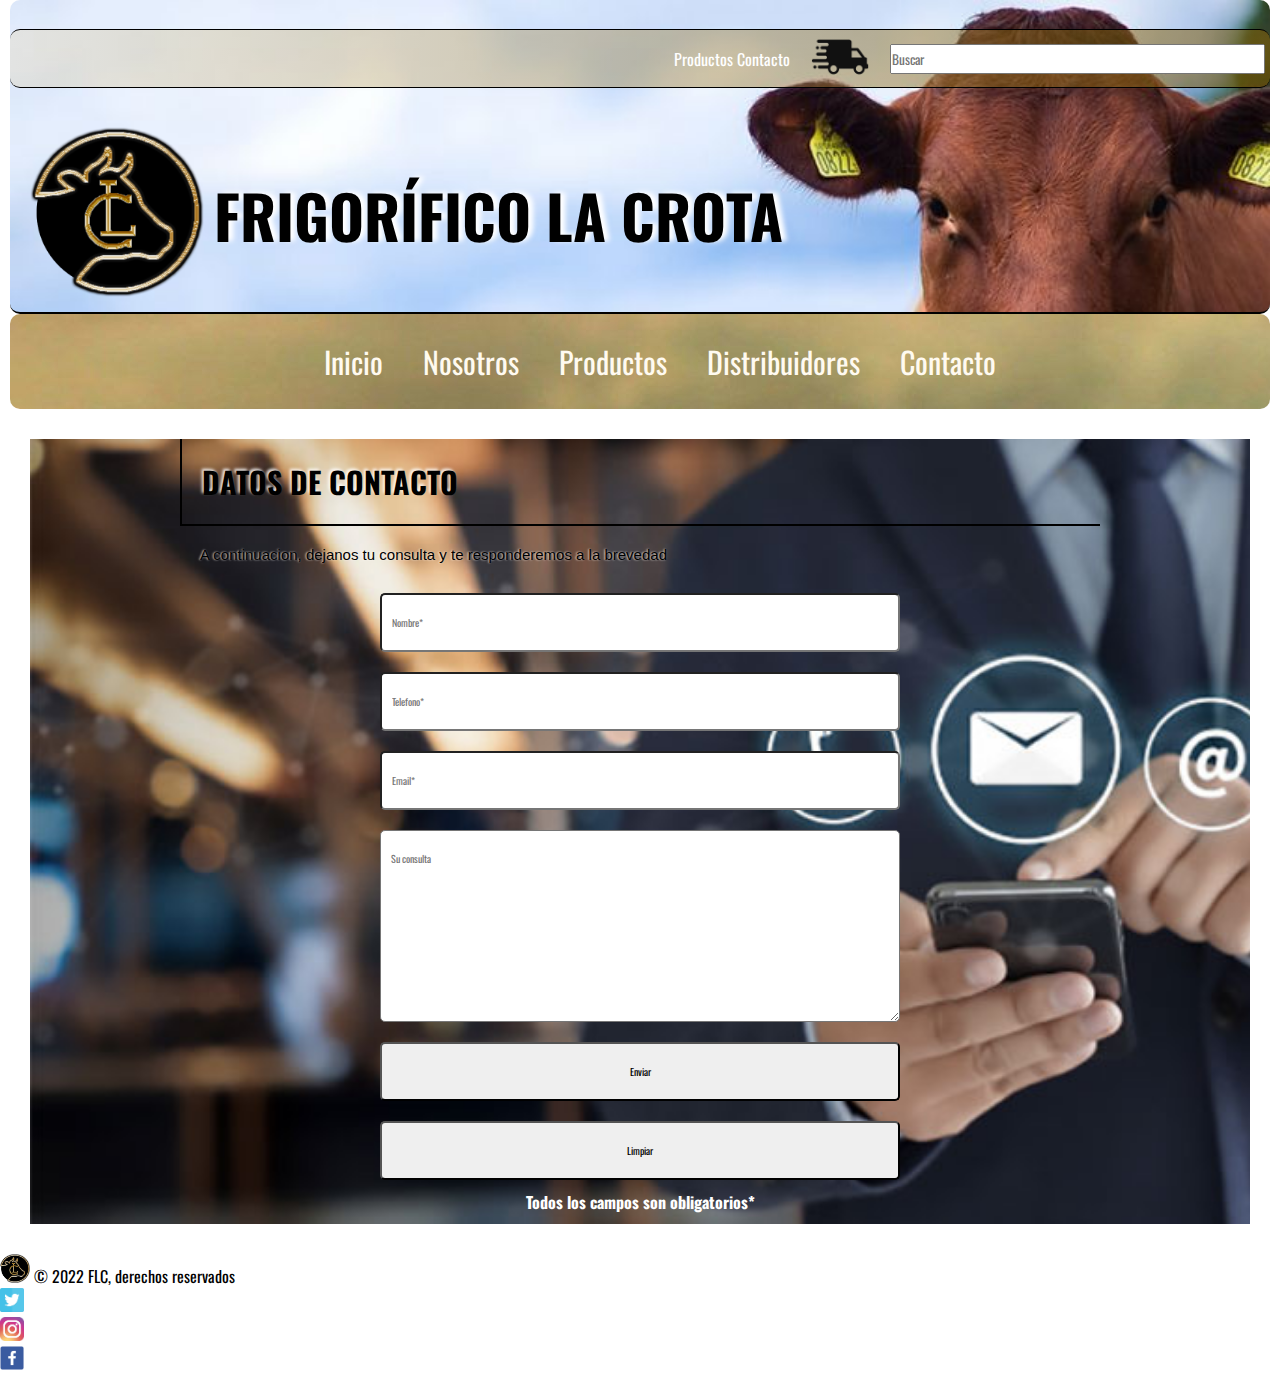
==== pages/contacto.html @ a21f34c9 "footer boostrap todas las pags, linkeo en head y body" ====
<!DOCTYPE html>
<html lang="en">
<head>
    <meta charset="UTF-8">
    <meta http-equiv="X-UA-Compatible" content="IE=edge">
    <meta name="viewport" content="width=device-width, initial-scale=1.0">
    <title>Contacto</title>
    <link rel="icon" href="../assets/logo.ico">
    <link href="https://cdn.jsdelivr.net/npm/bootstrap@5.2.0/dist/css/bootstrap.min.css" rel="stylesheet" integrity="sha384-gH2yIJqKdNHPEq0n4Mqa/HGKIhSkIHeL5AyhkYV8i59U5AR6csBvApHHNl/vI1Bx" crossorigin="anonymous">
    <link rel="stylesheet" href="../style.css">
    <link rel="preconnect" href="https://fonts.googleapis.com">
    <link rel="preconnect" href="https://fonts.gstatic.com" crossorigin>
    <link href="https://fonts.googleapis.com/css2?family=Oswald:wght@200;400&display=swap" rel="stylesheet">

</head>
<body>
    <div id="gridOthers">
        <header class="container__nosotros">
        <!--parte arriba header-->    
            <div class="headerTop">
            <!--barra arriba search-->
                <div class="searchHeader">
                    <nav>
                        <a class="items" href="../pages/productos.html">Productos</a>
                        <a class="items" href="../pages/contacto.html">Contacto</a>
                    </nav>
                    <a href="../pages/distribuidores.html"><img src="../assets/Imagenes/camionheader.png"></a>
                    <input type="busqueda__input" type="text" id="busqueda" placeholder="Buscar">
                </div>
                <div class="headerBottom">
                    <div class="logo">
                        <a class="logo" href="../index.html"><img src="../assets/Imagenes/Logo.png" alt="Logo siglas" title="circulo con silueta"></a>
                    </div>
                    <div class="tittle">
                        <h1>FRIGORÍFICO LA CROTA</h1>
                    </div>
                </div>
            </div>
        <!--header center-->
            <div class="centerNosotros">
            </div>
        </header>
    <!--Menú header-->
        <nav class="headerMenu">
            <input type="checkbox" id="check">
            <label for="check" class="checkbtn">
                <i class="menu-icon"><img src="../assets/Iconos/menu-bars-svgrepo-com.svg"></i>
            </label>
            <ul>
                <li><a class="items" href="../index.html">Inicio</a></li>
                <li><a class="items" href="nosotros.html">Nosotros</a></li>
                <li><a class="items" href="productos.html">Productos</a></li>
                <li><a class="items" href="distribuidores.html">Distribuidores</a></li>
                <li><a class="items" href="contacto.html">Contacto</a></li>
            </ul>
        </nav>
        <!--desarrollo pagina contacto-->
        <section class="contact">
            <div>
                <div>
                    <h2>DATOS DE CONTACTO</h2>
                </div>
                <div>
                    <p>A continuacion, dejanos tu consulta y te responderemos a la brevedad</p>
                </div>
            </div>
        <!--formulario de contacto-->
            <div class="formContainer">
                <form action="">
                    <input type="text"placeholder="Nombre*" required class="field">
                    <input type="phone" placeholder="Telefono*" required class="field">
                    <input type="email" name="email" id="email" placeholder="Email*" required class="field">
                    <textarea name="" cols="30px" rows="10px"placeholder="Su consulta" required class="field"></textarea>
                    <input type="submit" value="Enviar" class="boton">
                    <input type="reset" value="Limpiar" class="boton">
                    <h4>Todos los campos son obligatorios*</h4>
                </form>
            </div>
        </section>
        <!--pie de pagina-->   
        <footer class="container-fluid">
            <div class="d-flex flex-wrap justify-content-between align-items-center py-3 my-4 border-top">
              <div class="col-md-4 d-flex align-items-center">
                <a href="../index.html" class="mb-3 me-2 mb-md-0 text-muted text-decoration-none lh-1">
                  <img src="../assets/Imagenes/Logo.png" class="bi" width="30" height="auto"><use xlink:href="#bootstrap"></use></svg>
                </a>
                <span class="mb-3 mb-md-0 text-muted">© 2022 FLC, derechos reservados</span>
              </div>
          
              <ul class="nav col-md-4 justify-content-end list-unstyled d-flex">
                <li class="ms-3"><a class="text-muted" href="https://www.twitter.com" target="_BLANK"><img src="../assets/Imagenes/twitter.png" class="bi" width="24" height="24"></a></li>
                <li class="ms-3"><a class="text-muted" href="https://www.instagram.com" target="_BLANK"><img src="../assets/Imagenes/instagram.jpg" class="bi" width="24" height="24"></a></li>
                <li class="ms-3"><a class="text-muted" href="https://www.facebook.com" target="_BLANK"><img src="../assets/Imagenes/facebook.png" class="bi" width="24" height="24"></a></li>
              </ul>
            </div>
        </footer>
    </div>
    <script src="https://cdn.jsdelivr.net/npm/bootstrap@5.2.0/dist/js/bootstrap.bundle.min.js" integrity="sha384-A3rJD856KowSb7dwlZdYEkO39Gagi7vIsF0jrRAoQmDKKtQBHUuLZ9AsSv4jD4Xa" crossorigin="anonymous"></script>
</body>
</html>
---- style.css ----
/* RESET*/
*{
    margin: 0;
    padding: 0;
    box-sizing: border-box;
    text-decoration: none;
    font-family: "oswald";
}
/*responsive mobile*/

@media (max-width:767px){
    /*gridmobile index*/
    #gridOthers {
        display: grid;
        grid-template-areas: 
        "navegador"
        "header"
        "seccion"
        "footer";
        grid-template-rows: 0.1fr 0.1fr auto 0.1fr;
        width: auto;
        height: 100vh;  
    }
    #gridIndex {
        display: grid;
        grid-template-areas: 
        "navegador"
        "header"
        "seccion2"
        "seccion"
        "footer";
    }
    header {
        grid-area: header;
    }
    nav {
        grid-area: navegador;
    }
    section {
        grid-area: seccion;
    }
    article {
        grid-area: seccion2;
    }
    footer {
        grid-area: footer;
    }    
/*header universal container mobile*/
    .container {
        display: flex;
        align-items: center;
        justify-content: top;
        width: auto;
        height: 100%;        
    }
    .container__productos {
        display: grid;
    }
    .headerTop {
        width: auto;
        height: auto;
    }
     /*center mobile*/
     .centerIndex, .centerNosotros, .centerDistribuidores, .centerContacto{
        display: none;
    }
/*menu universal mobile*/
    .checkbtn, #check {
    display: none;
    }
    .checkbtn {
        display: block;
    }
    .menu-icon {
        width: 100%;
        height: auto;
        display: flex;
        position: absolute;
        justify-content: right;
        padding: 20px;
    }
    .menu-icon img {
        width: 5%;
    }
    .headerMenu ul {
        display: block;
        position: fixed;
        left: -100%;
        background-color: #fae4b1c7;
        width: 100%;
        height: auto;
        right: 0;
        border-radius: 20px;
        margin: 60px 0;
    }
    .headerMenu ul li {
        padding: 0.5rem;
        display: flex;
        justify-content: center;
        margin: 0;
        border: solid #250808 1px;
    }
    .headerMenu ul li a {
        color: #614504;
        font-family: "Oswald";
        font-size: px;
    }
    .headerMenu
    #check:checked ~ ul {
        left: auto;
        transition:all .25s;
    }
/*search header index "top" mobile*/
    .searchHeader {
        display:none;
    }
/*titulo y logo index mobile*/
    .headerBottom  {
        background-image: url(./assets/Imagenes/carneasada.jpg);
        background-repeat: no-repeat;
        background-size: cover;
        border-radius: 5px;
        padding: 30px 0;
        display: flex;
        justify-content: baseline;
        align-items: center;
        width: auto;
        height: auto;
        margin: 0 auto;
    }
    .headerBottom .logo {
        flex-grow: 2;
        width: 10%;
    }
    .headerBottom .tittle {
        flex-grow: 3;
        padding: 10px;
    }
    .headerBottom .tittle h1 {
        width: 100%;
        height: auto;
        font-size: 30px;
        font-family: "Oswald";
        text-shadow: 3px 3px 0px #edb67d;
    }
    .headerBottom .logo img {
        width: 100%; 
    }
    #gridOthers .headerTop .headerBottom {
        background-image: url(./assets/Imagenes/54e4feb73ad47_837_627!.jpg);
        background-repeat: no-repeat;
        background-size: cover;
        width: auto;
        height: auto;
    }

/*desarrollo index mobile*/
    .firstBox {
        width: auto;
        height: auto;
        text-align: center;
        margin-top: 20px;
        border-top: 3px grey solid;
        border-radius: 5px;
        margin: 10px 30px;
        padding: 10px 0;
        border-bottom: 3px grey solid;
        border-radius: 5px;
    }
    .firstBox h2 {
        color: #c0a367;
        text-shadow: 1px 2px 2px #000000;
        font-size: 15px;
        margin: 10px;
    }
    .secondBox {
        display: none;
    }
    .slider {
        width: 100%;
        margin: 10px 0;
        height: auto;
        overflow: hidden;
        border: solid black 4px;
        background-color: #000;
    }
    .slider ul{
        display: flex;
        width: 300%;
        padding: 0;
        animation: slider 20s infinite;
    }
    .slider li {
        width: 100%;
        list-style: none;
    }
    .slider li img {
        width: 100%;
    }
    /*footer universal*/
    #footer {
        width: 100%;
        height: auto;
        background-color: rgb(224, 214, 201);
        text-align: center;
        margin-top: 20px;
        border-top: 2px black solid;
        padding: 20px;
        font-family: 'Times New Roman', Times, serif;
    }
    #footer .firstColumn .imgFooter {
        display: flex;
        justify-content: center;
    }
    #footer .imgFooter img {
        width: 10%;
    }
    .thirthColumn {
        display: none;
    }
    .secondColumn {
        display: none;
    }

    /*desarrollo nosotros mobile*/
    #gridOthers .sectionContainer {
        display: grid;
        grid-template-rows: auto;
        background-image: url(./assets/Imagenes/background.jpg);
        background-repeat: no-repeat;
        background-size: cover;
        background-position: center;
    }
    #gridOthers .sectionContainer .tittle {
        border-bottom: 2px black solid;
        margin: 10px 0;
        padding: 0 20px;
    }
    #gridOthers .sectionContainer .tittle h2 {
        font-size: 15px;
        text-shadow: white 3px -1px 3px;
    }
    #gridOthers .sectionBox-one {
        margin: 10px 20px;
        border-top: solid black 1px;
        border-bottom: solid black 1px;
        padding: 20px;
        background-color: #00000063;
    }
    #gridOthers .sectionBox-one p {
        color: white;
        font-family: 'Times New Roman', Times, serif;
        font-size: 16px;
    }
    #gridOthers .sectionContainer .sectionBox-one video {
        display:none;
    }
    #gridOthers .sectionContainer {
        text-align: center;
        margin-top: 20px;
    }
    #gridOthers .sectionBox-two {
        margin: 10px 20px;
        border-top: solid black 1px;
        border-bottom: solid black 1px;
        padding: 20px;
        background-color: #00000063;

    }
    #gridOthers .sectionBox-two p {
        color: white;
        font-family: 'Times New Roman', Times, serif;
        font-size: 16px;
    }
    /*desarrollo PRODUCTOS mobile*/

    .products {
        width: 100%;
        height: auto;
        display: grid;
        gap: 10px;
        padding: 20px;
    }
    .products .tittle {
        display: flex;
        justify-content: center;
        align-items: center;
        padding: 30px;
        text-align: center;
    }
    .products .tittle h2 {
        padding: 10px;
        border-top: solid black 2px;
        border-bottom: solid black 2px;
        font-family: 'Times New Roman', Times, serif;
    }
    .clasif {
        display: grid;
        grid-template-rows: 0.1fr 2fr;
        width: 100%;
        height: auto;
        padding: 0 30px;
    }
    .clasif h3 {
        background-color: beige;
        padding: 20px;
        margin:  0 20px;
        font-size: 15px;
    }
    .items1 {
        display: grid;
        grid-template-columns: 1fr 1fr;
        justify-content: baseline;
        gap: 10px;
        height: auto;
        padding: 20px;
    }
    .one {
        display: flex;
        width: 100%;
        justify-content: center;
        border: solid 3px black;
        border-radius: 10px;
    }
    .one .textOne {
        position: absolute;
        text-align: center;
        background-color: #00000075;
        width: 20%;
        border-radius: 5px;
    }
    .textOne h6 {
        color: white;
        font-size: 10px;
    }
    .one img {
        width: 100%;
        border-radius: 10px;
    }
/*desarrollo distribuidores mobile*/
.sectionContainer .list {
    padding: 0 50px;
    border-radius: 10px;
}
.sectionContainer .list ul {
    background-color: #e2de9a4d;
}
.sectionContainer .list li {
    border-bottom: black solid 1px;
    list-style: none;
    font-size: 10px;
    padding: 20px;
}
.sectionContainer .list li:hover {
    color: white;
}
.sectionContainer .iframe {
    width: 100%;
    background-color: #0000004a;
    border-radius: 1px;
    padding: 20px;
}
.sectionContainer .iframe iframe {
    border-radius: 50%;
    width: 100%;
}
/*desarrollo contacto mobile*/
    .contact {
        display: flex;
        flex-direction: column;
        justify-content: baseline;
        align-items: center;
        text-align: center;
    }
    .contact h2 {
        font-size: 15px;
        text-decoration: underline 1px solid black;
        padding: 10px;
    }
    .contact p {
        display: none;
    }
    .formContainer {
        margin: 0px auto;
    }
    .formContainer form {
        display: flex;
        flex-direction: column;
        padding: 0 50px;
    }
    .formContainer h4 {
        font-size: 10px;
        margin-bottom: 10px;
        color: red;
    }
    .formContainer form input, textarea {
        padding: 0 10px;
        border: 1px solid grey;
        border-radius: 5px;
        margin-bottom: 10px;
        font-size: 10px;
    }
}   
    /*RESPONSIVE*/
    /*area body completo OTHERS*/
@media (min-width: 768px) {
    #gridOthers {
     display: grid;
     grid-template-areas: 
     "header"
     "navegador"
     "seccion" 
     "footer" ;
     grid-template-rows: auto; 
     grid-template-columns: none;
     width: auto;
     height: 100vh;
    }
    
    /*area body completo index*/
    #gridIndex {
    display: grid;
    grid-template-areas: 
    "header header"
    "navegador navegador"
    "seccion2 seccion2"
    "seccion info"
    "footer footer";
    width: auto; 
    height: 100vh;
    gap: 5px;
    grid-template-rows: 1fr 1fr 1fr 1fr 1fr;
    grid-template-columns: 2fr 1fr;
    margin: 0 10px;
}
    
header {
    grid-area: header;
}
nav {
    grid-area: navegador;
}
article {
    grid-area: seccion2;
}
section {
    grid-area: seccion;
}
aside {
    grid-area: info;
}
footer {
    grid-area: footer;
}
/* header universal*/
.container__index, .container__productos {
    display: grid;
    grid-template-rows: 0.5fr 2fr;
    width: 100%;
}
.container__nosotros {
    display: grid;  
}
.container__nosotros .centerNosotros {
    display: none;
}


/*top header universal*/
.headerTop {
    display: grid;
    grid-template-rows: 0.5fr 1fr;
    width: auto;
    height: 100%;
    border-radius: 10px;
    margin: 0 10px;
    align-items: center;
    border-bottom: solid black 2px;
    background-image: url(./assets/Imagenes/54e4feb73ad47_837_627!.jpg);
    background-repeat: no-repeat;
    background-size: cover;
    animation-name: aparecer;
    animation-duration: 2s;
}
/*search header universal*/
.searchHeader {
    background: linear-gradient(to right, #e0ca9642, #805b058c);
    width: 100%;
    height: 50%;
    display: flex;
    justify-content: flex-end;
    align-items: center;
    padding: 5px;
    border-bottom: solid black 1px;
    border-top: solid black 1px;
    border-radius: 10px;
}
.searchHeader a {
    color: white;
    width: 100px
}
.searchHeader a img {
    width: 100%;
    height: auto;
    padding: 20px;
}
.searchHeader input {
    width: 30%;
    height: 30px;
}
/*header bottom universal*/
.headerBottom {
    display: flex;
    justify-content: baseline;
    align-items: center;
    width: 100%;
    height: auto;
}
.headerBottom .logo {
    flex-grow: 1;
    width: 10%;
    margin: 10px;
    animation-name: aparecer;
    animation-duration: 5s;
}
.headerBottom .tittle {
    font-family: "oswald";
    flex-grow: 10;
    padding: 10px;
}
.headerBottom .tittle h1 {
    width: 100%;
    height: auto;
    font-size: 60px;
    font-family: "Oswald";
    text-shadow: 5px -1px 5px white;
}

.headerBottom .logo img {
    width: 100%;
 
}
/*center index*/
.centerIndex {
    display: grid;
    grid-template-columns: 1fr 1fr;
    gap: 20px;
    justify-content: center;
    align-content: center;
    width: auto;
    height: auto;
    margin: 30px;
    border-radius: 20px;
    background-image: url(./assets/Imagenes/background.jpg);
    background-repeat: no-repeat;
    background-size: cover;
    box-shadow: 7px 13px 37px #000;
}
.indexSlogan{
        justify-items: center;
        margin: 10px;
        width: 100%;
        height: auto;
        border-radius: 20px;
}
.indexSlogan p {
    text-align: center;
    font-family: "Oswald" , sans-serif;
    background: linear-gradient(#ffe6b3, #99440c);
    color: transparent;
    text-shadow: 1px 1px 0px #9f3333a1;
    font-size: 30px;
    padding: 30px;   
    border-right: solid black 2px;
    background-clip: text;
    -webkit-background-clip: text;
    animation: text 3s linear infinite;
}
.imgCenter { 
    display: flex;
    justify-content: center;
    align-content: center;
    margin-right: 10px;
}
.centerIndex img {
    width: 100%;
    border-radius: 20px;
    justify-items: center;
    align-items: center;
}
.centerIndex img:hover {
    backdrop-filter: blur(10px);
    filter: blur(4px);
    transition: 0.5s ease;
}
/*menu nav universal*/
.headerMenu {
    background-image: url(./assets/Imagenes/footer.jpg);
    border-radius: 10px;
    width: auto;
    height: auto;
    margin: 0 10px;
    padding: 5px;
}
.headerMenu ul {
    list-style: none;
    display: flex;
    justify-content: center;
    align-content: center;
}
.headerMenu ul li .items {
    display: flex;
    justify-content: center;
    width: 100%;
    text-align: center;
    font-family: 'Oswald', sans-serif;
    font-size: 30px;
    text-decoration: none;
    color: rgb(255, 250, 240);
    margin: 20px;
}
#check {
    display: none;
}
.checkbtn img{
    display: none;
}
.headerMenu a:hover {
    color: #9e6139;
    background-color: #FAE4B1;
    border: solid #614504 3px;
    border-radius: 5px;
    padding: 10px;
}
/*footer universal*/

/*desarrollo index*/
.firstBox {
    background-image: url(./assets/Imagenes/backgroundGeneral.jpg);
    background-size: cover;
    width: 100%;
    height: auto;
    padding: 20px;
    border-right: #000 solid 1px;
    border-radius: 5px;
}
.firstBox h2 {
    color: white;
    width: 100%;
    height: auto;
    text-align: center;
    padding: 5px;
    margin-bottom: 10px;
    border-bottom: solid grey 2px;
}
.secondBox {
    display: grid;
    grid-template-rows: 1fr 2fr 2fr;
    width: 100%;
    height: auto;
    padding: 20px 10px;
    background-color: #99917f;
    border-radius: 20px;
    box-shadow: 7px 13px 37px #000;
    font-family: 'Gill Sans', 'Gill Sans MT', Calibri, 'Trebuchet MS', sans-serif;
}
.secondBox h3 {
    width: 100%;
    text-align: center;
    padding: 10px 20px;
    margin: 10px;
    border-bottom: 1px solid black;
}
.secondBox .contentOne {
    box-shadow: -2px 6px 19px 4px #000;
    border-radius: 5px;
    padding: 30px;
    text-align: center;
    margin: 10px;
    justify-content: center;
}
.secondBox .contentOne a {
    text-decoration: none;
    color: white;
    text-shadow: -2px 0px 2px rgb(0 0 0);
}
.secondBox .contentOne a:hover {
    color: black;
}
.secondBox .contentTwo {
    box-shadow: -2px 6px 19px 4px #000;
    border-radius: 5px;
    padding: 50px;
    text-align: center;
    margin: 10px;
}
.secondBox .contentTwo a {
    text-decoration: none;
    color: white;
    text-shadow: -2px 0px 2px rgb(0 0 0);
}
.secondBox .contentTwo a:hover {
    color: black;
}
.slider {
    width: 100%;
    margin: 10px 0;
    height: auto;
    overflow: hidden;
    padding: 50px;
}
.slider ul{
    display: flex;
    width: 300%;
    padding: 0;
    animation: slider 20s infinite;
}
.slider li {
    width: 100%;
    list-style: none;
}
.slider li img {
    width: 100%;
    padding:0 50px;
    border-radius: 3px;

}

/*desarrollo sobre nosotros*/
.sectionContainer {
    display: grid;
    grid-template-rows: 1 3 1 3;
    border-radius: 5px;
    padding: 0 10px;
    margin: 10px 50px;
    background-image: url(./assets/Imagenes/background.jpg);
    background-repeat:no-repeat;
    background-size: cover;
}
.sectionContainer .tittle {
    width: 100%;
    padding: 10px 30px;
    text-align: center;
    text-decoration: underline;
    font-size: 25px;
    color: #94b2d8;
    text-shadow: 2px 2px 2px #1d1c1c;
}
.sectionBox-one {
    display: flex;
    justify-content: space-between;
    width: 100%;
    height: auto;
    padding: 10px;
    border-bottom: 2px solid black;
}
.sectionBox-one .boxVideo {
    justify-content: center;
    width: 100%;
}
.sectionBox-one .textBox {
    padding: 10px 10px;
}
.sectionBox-one .boxVideo video {
    width: 100%;
    padding: 50px 0;
}
.sectionBox-one p{
    width: 100%;
    height: auto;
    padding: 10px;
    font-size: 16px;
    justify-content: center ;
    text-align: center;
    color: white;
    text-shadow: -1px 1px 2px #000000;
}
.sectionBox-two p {
    width: 100%;
    height: auto;
    font-size: 16px;
    text-align: center;
    padding: 0 100px;
    margin-bottom: 30px;
    color: white;
    text-shadow: -1px 1px 2px #000000;
}
/*desarrollo pagina productos*/
#carouselOnly {
    width: 100%;
    height: auto;
    padding: 50px;
}
.products {
    width: 100%;
    height: auto;
    display: grid;
    grid-template-rows: 0.1fr 1fr 1fr 0.4fr 0.5fr;
    gap: 10px;
    padding: 20px;
}
.products .tittle {
    display: flex;
    justify-content: center;
    align-items: center;
    padding: 30px;
}
.products .tittle h2 {
    padding: 10px;
    border-top: solid black 2px;
    border-bottom: solid black 2px;
    font-family: 'Times New Roman', Times, serif;
}
.clasif {
    display: grid;
    grid-template-rows: 0.1fr 2fr;
    width: 100%;
    height: auto;
    padding: 0 200px;    
}
.clasif h3 {
    background-color: beige;
    padding: 20px;
    margin:  0 20px;
}
.items1 {
    display: grid;
    grid-template-columns: 1fr 1fr 1fr;
    justify-content: baseline;
    gap: 10px;
    height: auto;
    padding: 20px;
}

.one {
    display: flex;
    justify-content: center;
    border: solid 3px black;
    border-radius: 10px;
    position: relative;
    overflow: hidden;
    cursor: pointer;
}
.one img {
    width: 100%;
    border-radius: 10px;
    transition: all 500ms ease-out;
}
.one .textOne {
    position: absolute;
    width: 100%;
    height: 100%;
    background-color: #00000070;
    transition: all 500ms ease-out;
    opacity: 0;
    visibility: hidden;
    text-align: center;
    font-size: 20px;
}
.one:hover > .textOne {
    opacity: 1;
    visibility: visible;
}
.one:hover > .textOne h6 {
    margin-top: 80px;
    font-size: 30px;
    padding: 10px 20px;
    color: #000;
    font-family: 'Times New Roman', Times, serif;
    text-shadow: white 1px 1px 1px;
}

/*desarrollo pagina distribuidores*/
/*aplicacion mismo container "nosotros"*/
.list {
    display: grid;
    grid-template-columns: 1fr 1fr;
    justify-content: center;
    align-items: center;
    margin-bottom: 20px;
    padding: 0 80px;
}
.list ul {
    font-family: Impact, Haettenschweiler, 'Arial Narrow Bold', sans-serif;
    font-size: 30px;
    margin: 10px;
    padding: 100px;
    align-items: center;
    justify-content: center;
    background-color: #d1cbc69e;
    border-radius: 5px;
    list-style: none;
}
.list ul li {
    border-bottom: solid #503f1961 1px;
    color: #614504;
}
.list ul li:hover {
    color: white;
    cursor: pointer;
}
.iframe {
    background-color: #00000057;
    display: flex;
    justify-content: center;
    align-items: center;
    padding: 20px;
    border-right: black solid 2px;
    border-left: black solid 2px;
    margin: 10px;
}
/*desarrollo pagina contacto*/
.contact {
    display: grid;
    grid-template-rows: auto;
    margin: 30px;
    background-image: url(./assets/Imagenes/portadacontacto.jpg);
    background-repeat: no-repeat;
    background-size: cover;
    padding: 0 150px;
}
.contact h2 {
    border-bottom: solid black 2px;
    border-left: black solid 2px;
    padding: 20px;
    font-size: 30px;
    text-shadow: #ffffffdb -2px -2px 3px;
}
.contact p {
    margin: 20px;
    font-family: 'Lucida Sans', 'Lucida Sans Regular', 'Lucida Grande', 'Lucida Sans Unicode', Geneva, Verdana, sans-serif;
    font-size: 15px;
    text-shadow: #ffffffdb -1px 0px 2px;
}
.formContainer {
    display: grid;
    grid-template-rows: auto;
    align-items: center;
}
.formContainer form {
    display: flex;
    flex-direction: column;
    padding: 0px 150px;
}
.formContainer form input, textarea {
    margin: 10px 50px;
    padding: 20px 10px;
    border-radius: 5px;
    font-size: 10px;
}
.formContainer h4 {
    color: white;
    text-align: center;
    padding-bottom: 10px;
}
.formContainer .boton {
    cursor: pointer;
}
}
@keyframes aparecer {
    0% {
        opacity: 0;
    }
    100% {
        opacity:1
    }
}
@keyframes text {
    0% {
        filter: hue-rotate(0deg);
    }
    100% {
        filter: hue-rotate(30deg);
    }
}
@keyframes slider {
    0% {margin-left: 0;}
    33% {margin-left: 0;}

    35% {margin-left: -100%;}
    66% {margin-left: -100%;}

    70% {margin-left: -200%;}
    100% {margin-left: -200%;}
}
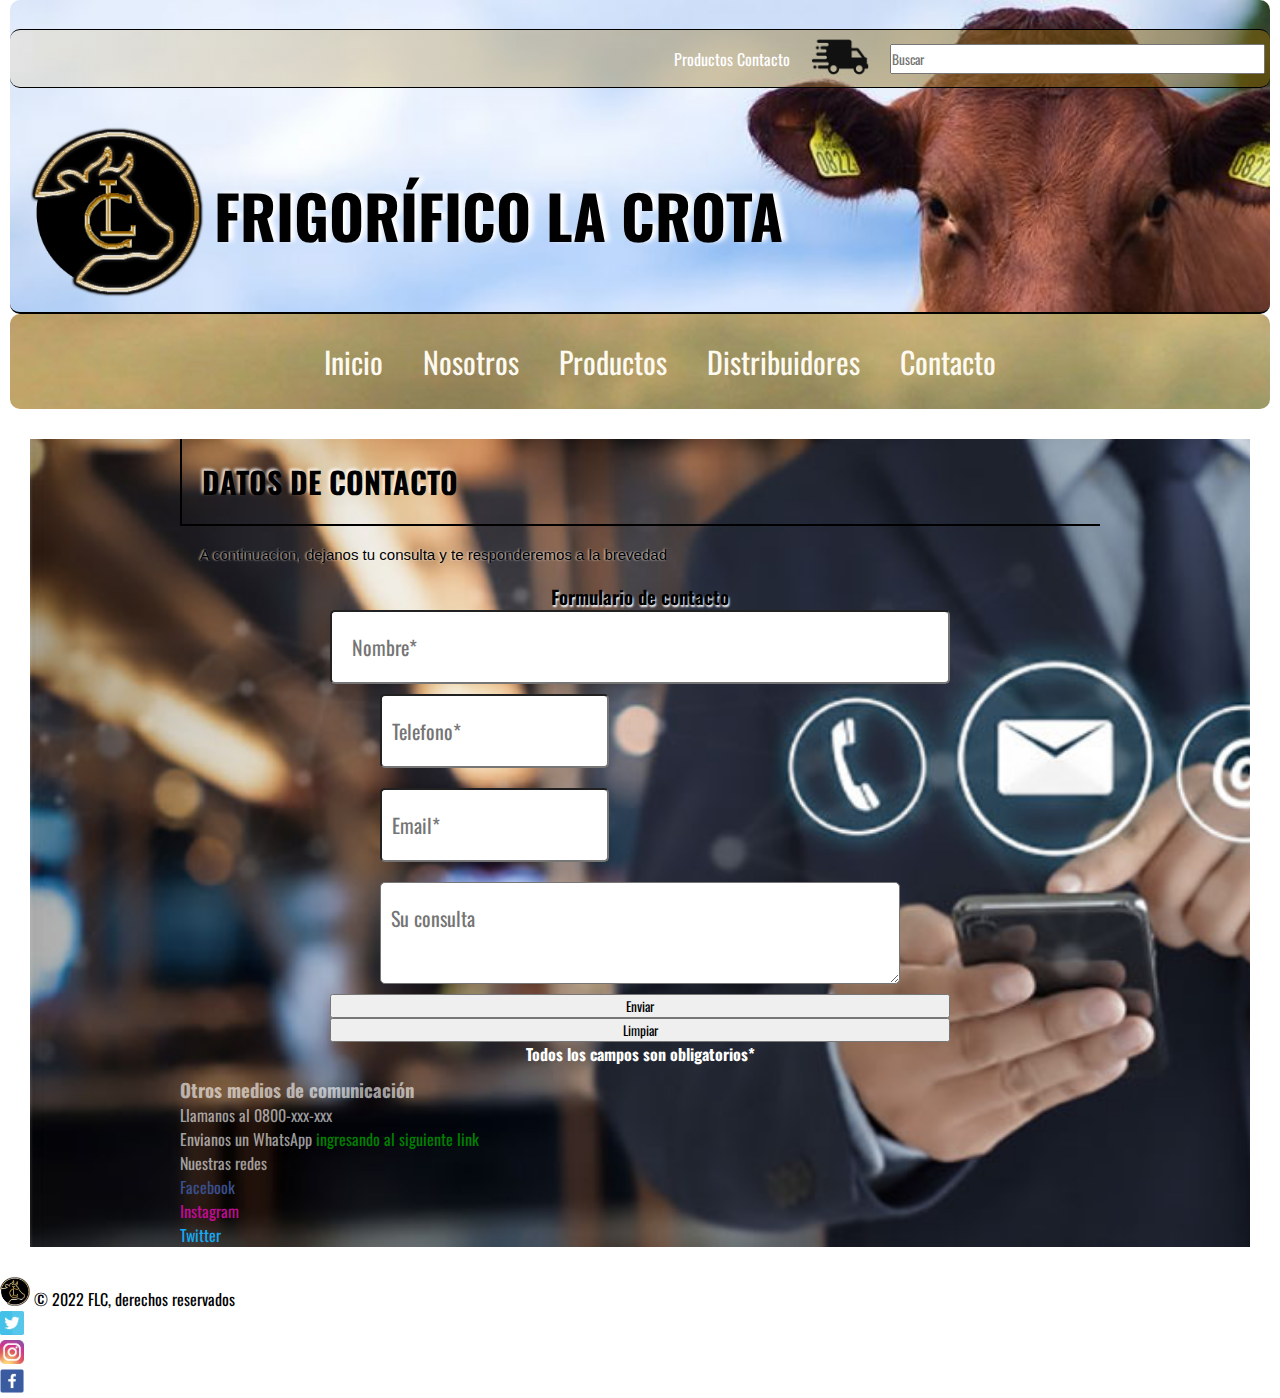
==== commit 785eae9d: "modifique page contacto mobile y desktop" ====
--- a/pages/contacto.html
+++ b/pages/contacto.html
@@ -65,16 +65,35 @@
                 </div>
             </div>
         <!--formulario de contacto-->
-            <div class="formContainer">
-                <form action="">
-                    <input type="text"placeholder="Nombre*" required class="field">
-                    <input type="phone" placeholder="Telefono*" required class="field">
-                    <input type="email" name="email" id="email" placeholder="Email*" required class="field">
-                    <textarea name="" cols="30px" rows="10px"placeholder="Su consulta" required class="field"></textarea>
-                    <input type="submit" value="Enviar" class="boton">
-                    <input type="reset" value="Limpiar" class="boton">
-                    <h4>Todos los campos son obligatorios*</h4>
-                </form>
+            <div class="containerBottom">
+                <div class="formContainer">
+                    <h3>Formulario de contacto</h3>
+                    <form action="">
+                        <div class="firstLine">
+                            <input type="text"placeholder="Nombre*" required class="field">
+                        </div>
+                        <div class="secondLine">
+                            <input type="phone" placeholder="Telefono*" required class="field">
+                            <input type="email" name="email" id="email" placeholder="Email*" required class="field">
+                        </div>
+                        <textarea name="" placeholder="Su consulta" required class="field"></textarea>
+                        <input type="submit" value="Enviar" class="boton">
+                        <input type="reset" value="Limpiar" class="boton">
+                        <h4>Todos los campos son obligatorios*</h4>
+                    </form>
+                </div>
+                <div class="listContact">
+                    <div class="listTittle">
+                        <h3>Otros medios de comunicación</h3>
+                    </div>
+                    <div class="contactList">
+                        <ul>
+                            <li>Llamanos al 0800-xxx-xxx</li>
+                            <li>Envianos un WhatsApp <a href="https://www.whatsapp.com" target="_blank">ingresando al siguiente link</a></li>
+                            <li>Nuestras redes <a href="https://www.facebook.com" target="_blank">Facebook</a><a href="https://www.instagram.com" target="_blank">Instagram</a><a href="https://www.twitter.com" target="_blank">Twitter</a></li>
+                        </ul>
+                    </div>
+                </div>
             </div>
         </section>
         <!--pie de pagina-->   
--- a/style.css
+++ b/style.css
@@ -17,7 +17,7 @@
         "header"
         "seccion"
         "footer";
-        grid-template-rows: 0.1fr 0.1fr auto 0.1fr;
+        grid-template-rows: auto;
         width: auto;
         height: 100vh;  
     }
@@ -69,41 +69,49 @@
     display: none;
     }
     .checkbtn {
-        display: block;
+        display: flex;
+        justify-content: flex-end;
+        cursor: pointer;
     }
     .menu-icon {
         width: 100%;
         height: auto;
         display: flex;
         position: absolute;
-        justify-content: right;
+        justify-content: flex-end;
         padding: 20px;
     }
     .menu-icon img {
+        box-shadow: inset 2px 4px 5px 8px #e5dac6;
         width: 5%;
     }
     .headerMenu ul {
         display: block;
         position: fixed;
         left: -100%;
-        background-color: #fae4b1c7;
-        width: 100%;
+        width: 50%;
         height: auto;
         right: 0;
         border-radius: 20px;
-        margin: 60px 0;
+        margin-top: 40px;
+        margin-right: 15px;
+        
     }
     .headerMenu ul li {
-        padding: 0.5rem;
         display: flex;
         justify-content: center;
         margin: 0;
         border: solid #250808 1px;
+        background-color: #fae4b1c7;
+        border-radius: 10px;
+        padding: 10px;
+
     }
     .headerMenu ul li a {
         color: #614504;
         font-family: "Oswald";
         font-size: px;
+        text-decoration: none;
     }
     .headerMenu
     #check:checked ~ ul {
@@ -366,22 +374,63 @@
 }
 /*desarrollo contacto mobile*/
     .contact {
-        display: flex;
-        flex-direction: column;
-        justify-content: baseline;
+        display: grid;
+        grid-template-rows: 0.5fr 2fr;
         align-items: center;
         text-align: center;
+        background-image: url(./assets/Imagenes/portadacontacto.jpg);
+    }
+    .containerBottom {
+        display: grid;
+        grid-template-columns: 1fr 1fr;
+    }
+    .containerBottom .listTittle h3{
+        font-size: 15px;
+        margin: 10px;
+    }
+    .containerBottom .listContact {
+        background-color: #ffffff9c;
+        margin: 10px;
+    }
+    .listContact ul {
+        list-style: none;
+    }
+    .listContact ul li {
+        font-size: 10px;
+        margin: 10px;
+    }
+    .listContact ul li a {
+        text-decoration: none;
+        margin: 10px;
+    }
+    .listContact ul li:nth-child(2) a {
+        color: green;
+        display: flex;
+        margin: 0;
+        justify-content: center;
+    }
+    .listContact ul li:nth-child(3) a {
+        display: flex;
+        justify-content: center;
+        margin: 0;
     }
     .contact h2 {
-        font-size: 15px;
-        text-decoration: underline 1px solid black;
+        font-size: 30px;
         padding: 10px;
+        text-align: center;
+        text-shadow:white 4px 2px 6px;
     }
     .contact p {
-        display: none;
-    }
+        text-shadow:white 1px 2px 2px;
+
+    }
+    
     .formContainer {
         margin: 0px auto;
+        padding-top: 20px;
+        margin: 5px;
+        background-color:#ffffff9c;
+        border-radius:10px;
     }
     .formContainer form {
         display: flex;
@@ -394,12 +443,13 @@
         color: red;
     }
     .formContainer form input, textarea {
-        padding: 0 10px;
+        padding: 0 20px;
         border: 1px solid grey;
         border-radius: 5px;
         margin-bottom: 10px;
         font-size: 10px;
     }
+
 }   
     /*RESPONSIVE*/
     /*area body completo OTHERS*/
@@ -863,7 +913,7 @@
 }
 .one:hover > .textOne h6 {
     margin-top: 80px;
-    font-size: 30px;
+    font-size: 20px;
     padding: 10px 20px;
     color: #000;
     font-family: 'Times New Roman', Times, serif;
@@ -937,16 +987,29 @@
     grid-template-rows: auto;
     align-items: center;
 }
+.formContainer h3 {
+    text-align: center;
+    text-shadow: 1px 2px 2px white;
+}
 .formContainer form {
     display: flex;
     flex-direction: column;
     padding: 0px 150px;
 }
-.formContainer form input, textarea {
+
+.firstLine input {
+    width: 100%;
+    padding: 20px;
+    border-radius: 5px;
+    font-size: 10px;
+    font-size: 20px;
+}
+.formContainer form .secondLine input, textarea {
     margin: 10px 50px;
     padding: 20px 10px;
     border-radius: 5px;
     font-size: 10px;
+    font-size: 20px;
 }
 .formContainer h4 {
     color: white;
@@ -955,6 +1018,34 @@
 }
 .formContainer .boton {
     cursor: pointer;
+}
+.listContact .listTittle {
+    color: #ffffff9c;
+}
+.listContact ul {
+    list-style: none;
+}
+.listContact ul li {
+    color: #ffffff9c;
+}
+.listContact ul li:nth-child(2) a {
+    color: green;
+    text-decoration: none;
+}
+.listContact ul li:nth-child(3) a {
+    display: flex;
+    text-decoration: none;
+}
+.listContact ul li:nth-child(3) a:first-child {
+    color: rgb(58, 80, 141);
+
+}
+
+.listContact ul li:nth-child(3) a:nth-child(2) {
+    color: rgb(195, 12, 149);
+}
+.listContact ul li:nth-child(3) a:nth-child(3) {
+    color: rgb(20, 170, 245);
 }
 }
 @keyframes aparecer {
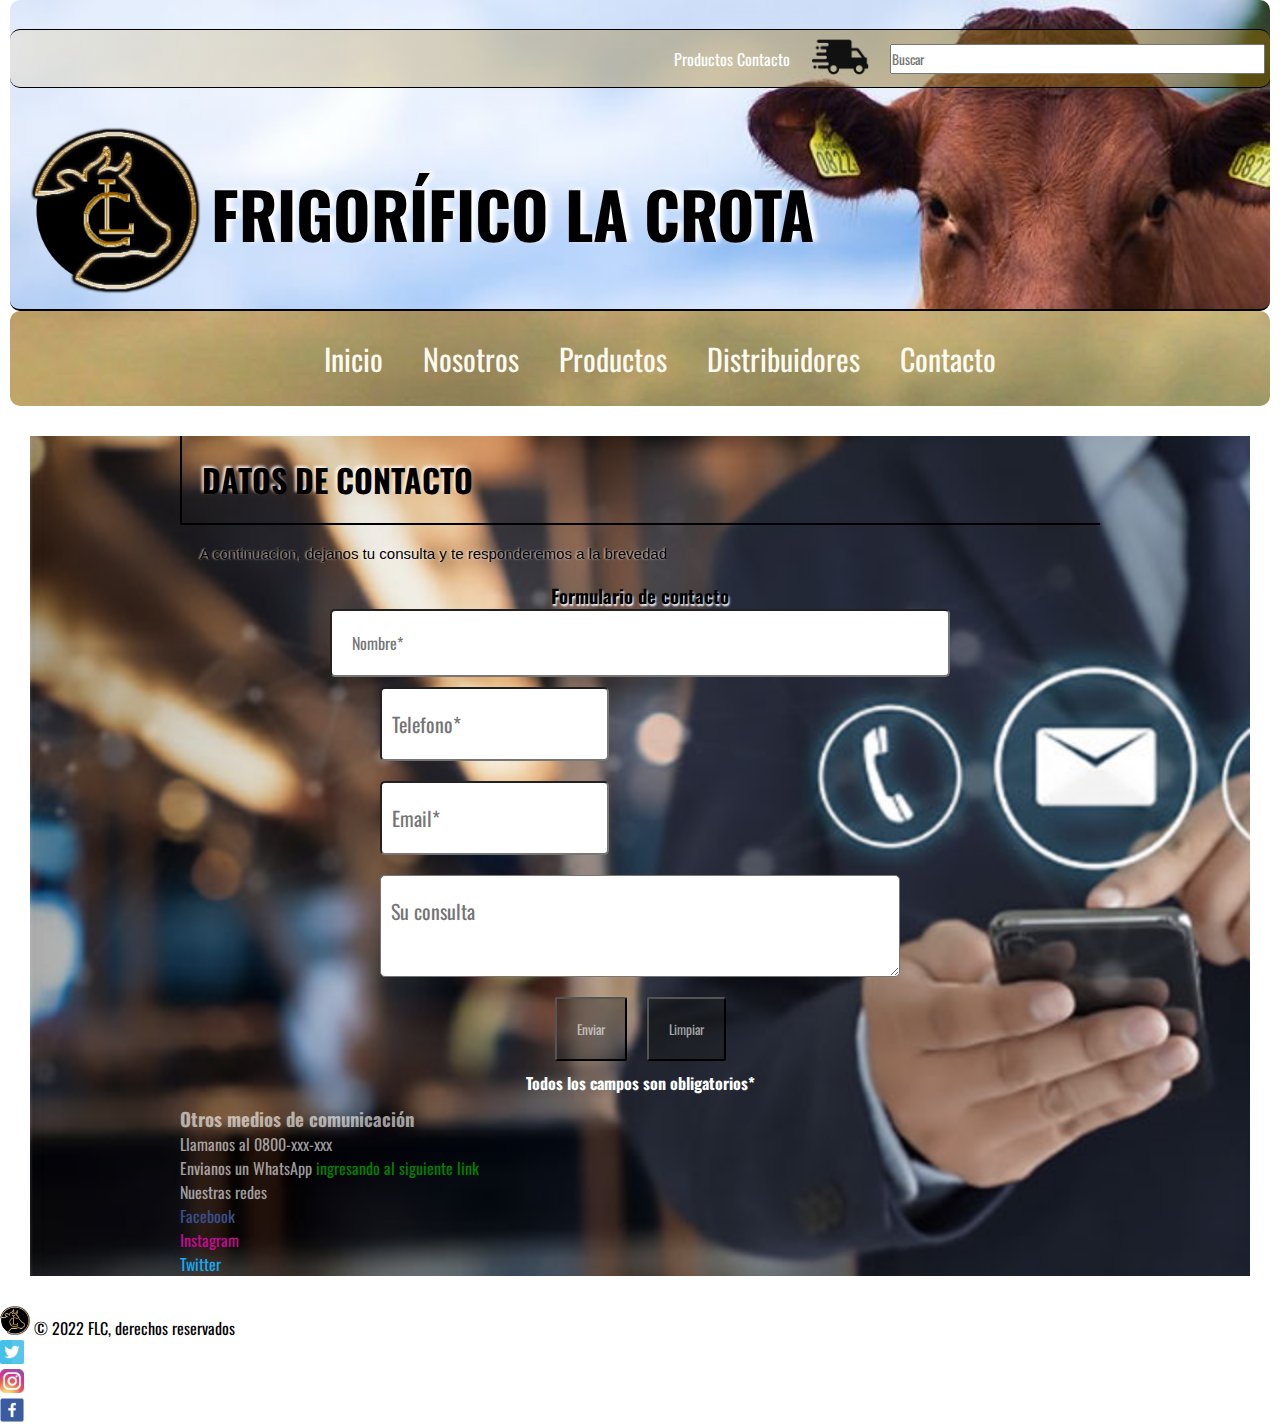
==== commit 8b0b1b79: "pase px font size a  rem version desktop" ====
--- a/pages/contacto.html
+++ b/pages/contacto.html
@@ -6,8 +6,8 @@
     <meta name="viewport" content="width=device-width, initial-scale=1.0">
     <title>Contacto</title>
     <link rel="icon" href="../assets/logo.ico">
+    <link rel="stylesheet" href="../style.css">
     <link href="https://cdn.jsdelivr.net/npm/bootstrap@5.2.0/dist/css/bootstrap.min.css" rel="stylesheet" integrity="sha384-gH2yIJqKdNHPEq0n4Mqa/HGKIhSkIHeL5AyhkYV8i59U5AR6csBvApHHNl/vI1Bx" crossorigin="anonymous">
-    <link rel="stylesheet" href="../style.css">
     <link rel="preconnect" href="https://fonts.googleapis.com">
     <link rel="preconnect" href="https://fonts.gstatic.com" crossorigin>
     <link href="https://fonts.googleapis.com/css2?family=Oswald:wght@200;400&display=swap" rel="stylesheet">
@@ -44,7 +44,7 @@
         <nav class="headerMenu">
             <input type="checkbox" id="check">
             <label for="check" class="checkbtn">
-                <i class="menu-icon"><img src="../assets/Iconos/menu-bars-svgrepo-com.svg"></i>
+                <i class="menu-icon"><img src="../assets/Iconos/pngegg.png"></i>
             </label>
             <ul>
                 <li><a class="items" href="../index.html">Inicio</a></li>
@@ -77,8 +77,10 @@
                             <input type="email" name="email" id="email" placeholder="Email*" required class="field">
                         </div>
                         <textarea name="" placeholder="Su consulta" required class="field"></textarea>
-                        <input type="submit" value="Enviar" class="boton">
-                        <input type="reset" value="Limpiar" class="boton">
+                        <div class="thirthLine">
+                            <input type="submit" value="Enviar" class="boton">
+                            <input type="reset" value="Limpiar" class="boton">
+                        </div>
                         <h4>Todos los campos son obligatorios*</h4>
                     </form>
                 </div>
@@ -87,7 +89,7 @@
                         <h3>Otros medios de comunicación</h3>
                     </div>
                     <div class="contactList">
-                        <ul>
+                        <ul class="list-unstyled">
                             <li>Llamanos al 0800-xxx-xxx</li>
                             <li>Envianos un WhatsApp <a href="https://www.whatsapp.com" target="_blank">ingresando al siguiente link</a></li>
                             <li>Nuestras redes <a href="https://www.facebook.com" target="_blank">Facebook</a><a href="https://www.instagram.com" target="_blank">Instagram</a><a href="https://www.twitter.com" target="_blank">Twitter</a></li>
--- a/style.css
+++ b/style.css
@@ -20,6 +20,8 @@
         grid-template-rows: auto;
         width: auto;
         height: 100vh;  
+        animation: aparecer;
+        animation-duration: 1s;
     }
     #gridIndex {
         display: grid;
@@ -29,6 +31,8 @@
         "seccion2"
         "seccion"
         "footer";
+        animation: aparecer;
+        animation-duration: 3s;
     }
     header {
         grid-area: header;
@@ -79,11 +83,10 @@
         display: flex;
         position: absolute;
         justify-content: flex-end;
-        padding: 20px;
+        padding: 10px;
     }
     .menu-icon img {
-        box-shadow: inset 2px 4px 5px 8px #e5dac6;
-        width: 5%;
+        width: 10%;
     }
     .headerMenu ul {
         display: block;
@@ -148,8 +151,8 @@
         width: 100%;
         height: auto;
         font-size: 30px;
-        font-family: "Oswald";
-        text-shadow: 3px 3px 0px #edb67d;
+        font-family: 'Oswald';
+        text-shadow: 3px 1px 3px #e8d3bd;
     }
     .headerBottom .logo img {
         width: 100%; 
@@ -184,6 +187,7 @@
     .secondBox {
         display: none;
     }
+    /*slider index mobile*/
     .slider {
         width: 100%;
         margin: 10px 0;
@@ -379,18 +383,22 @@
         align-items: center;
         text-align: center;
         background-image: url(./assets/Imagenes/portadacontacto.jpg);
+        margin-top: 5px;
+        border-radius: 10px;
     }
     .containerBottom {
         display: grid;
-        grid-template-columns: 1fr 1fr;
+        grid-template-rows: 1fr 1fr;
     }
     .containerBottom .listTittle h3{
         font-size: 15px;
         margin: 10px;
     }
-    .containerBottom .listContact {
+    .listContact {
         background-color: #ffffff9c;
-        margin: 10px;
+        padding: 0 10px;
+        margin: 20px 50px;
+        border-radius: 10px;
     }
     .listContact ul {
         list-style: none;
@@ -415,16 +423,17 @@
         margin: 0;
     }
     .contact h2 {
-        font-size: 30px;
+        font-size: 20px;
         padding: 10px;
         text-align: center;
         text-shadow:white 4px 2px 6px;
     }
     .contact p {
+        font-size: 10px;
         text-shadow:white 1px 2px 2px;
 
     }
-    
+    /*FORMULARIO*/
     .formContainer {
         margin: 0px auto;
         padding-top: 20px;
@@ -436,6 +445,9 @@
         display: flex;
         flex-direction: column;
         padding: 0 50px;
+    }
+    .formContainer form .firstLine input {
+        width: 100%;
     }
     .formContainer h4 {
         font-size: 10px;
@@ -515,7 +527,6 @@
     display: none;
 }
 
-
 /*top header universal*/
 .headerTop {
     display: grid;
@@ -546,8 +557,10 @@
     border-radius: 10px;
 }
 .searchHeader a {
+    text-decoration: none;
     color: white;
     width: 100px
+    
 }
 .searchHeader a img {
     width: 100%;
@@ -574,14 +587,13 @@
     animation-duration: 5s;
 }
 .headerBottom .tittle {
-    font-family: "oswald";
     flex-grow: 10;
     padding: 10px;
 }
 .headerBottom .tittle h1 {
     width: 100%;
     height: auto;
-    font-size: 60px;
+    font-size: 4rem ;
     font-family: "Oswald";
     text-shadow: 5px -1px 5px white;
 }
@@ -619,7 +631,7 @@
     background: linear-gradient(#ffe6b3, #99440c);
     color: transparent;
     text-shadow: 1px 1px 0px #9f3333a1;
-    font-size: 30px;
+    font-size: 2rem;
     padding: 30px;   
     border-right: solid black 2px;
     background-clip: text;
@@ -682,7 +694,7 @@
     border-radius: 5px;
     padding: 10px;
 }
-/*footer universal*/
+/*footer bootstrap*/
 
 /*desarrollo index*/
 .firstBox {
@@ -752,6 +764,7 @@
 .secondBox .contentTwo a:hover {
     color: black;
 }
+/*SLIDER INDEX*/
 .slider {
     width: 100%;
     margin: 10px 0;
@@ -773,7 +786,6 @@
     width: 100%;
     padding:0 50px;
     border-radius: 3px;
-
 }
 
 /*desarrollo sobre nosotros*/
@@ -792,7 +804,7 @@
     padding: 10px 30px;
     text-align: center;
     text-decoration: underline;
-    font-size: 25px;
+    font-size: 3rem;
     color: #94b2d8;
     text-shadow: 2px 2px 2px #1d1c1c;
 }
@@ -815,25 +827,16 @@
     width: 100%;
     padding: 50px 0;
 }
-.sectionBox-one p{
+.sectionBox-one p , .sectionBox-two p {
     width: 100%;
     height: auto;
     padding: 10px;
-    font-size: 16px;
+    font-size: 1rem;
     justify-content: center ;
     text-align: center;
     color: white;
     text-shadow: -1px 1px 2px #000000;
-}
-.sectionBox-two p {
-    width: 100%;
-    height: auto;
-    font-size: 16px;
-    text-align: center;
-    padding: 0 100px;
-    margin-bottom: 30px;
-    color: white;
-    text-shadow: -1px 1px 2px #000000;
+    font-family: 'Times New Roman', Times, serif;
 }
 /*desarrollo pagina productos*/
 #carouselOnly {
@@ -905,7 +908,7 @@
     opacity: 0;
     visibility: hidden;
     text-align: center;
-    font-size: 20px;
+    font-size: 1rem;
 }
 .one:hover > .textOne {
     opacity: 1;
@@ -913,7 +916,7 @@
 }
 .one:hover > .textOne h6 {
     margin-top: 80px;
-    font-size: 20px;
+    font-size: 1rem;
     padding: 10px 20px;
     color: #000;
     font-family: 'Times New Roman', Times, serif;
@@ -973,7 +976,7 @@
     border-bottom: solid black 2px;
     border-left: black solid 2px;
     padding: 20px;
-    font-size: 30px;
+    font-size: 2rem;
     text-shadow: #ffffffdb -2px -2px 3px;
 }
 .contact p {
@@ -1001,8 +1004,7 @@
     width: 100%;
     padding: 20px;
     border-radius: 5px;
-    font-size: 10px;
-    font-size: 20px;
+    font-size: 1rem ;
 }
 .formContainer form .secondLine input, textarea {
     margin: 10px 50px;
@@ -1016,8 +1018,20 @@
     text-align: center;
     padding-bottom: 10px;
 }
+.thirthLine {
+    display: flex;
+    justify-content: center;
+}
 .formContainer .boton {
+    background-color: #1d1c1c69;
+    color: #ffffff9c;
     cursor: pointer;
+    margin: 10px;
+    padding: 20px;
+    border-radius: 2px;
+}
+.formContainer .boton:hover {
+    background-color: green;
 }
 .listContact .listTittle {
     color: #ffffff9c;
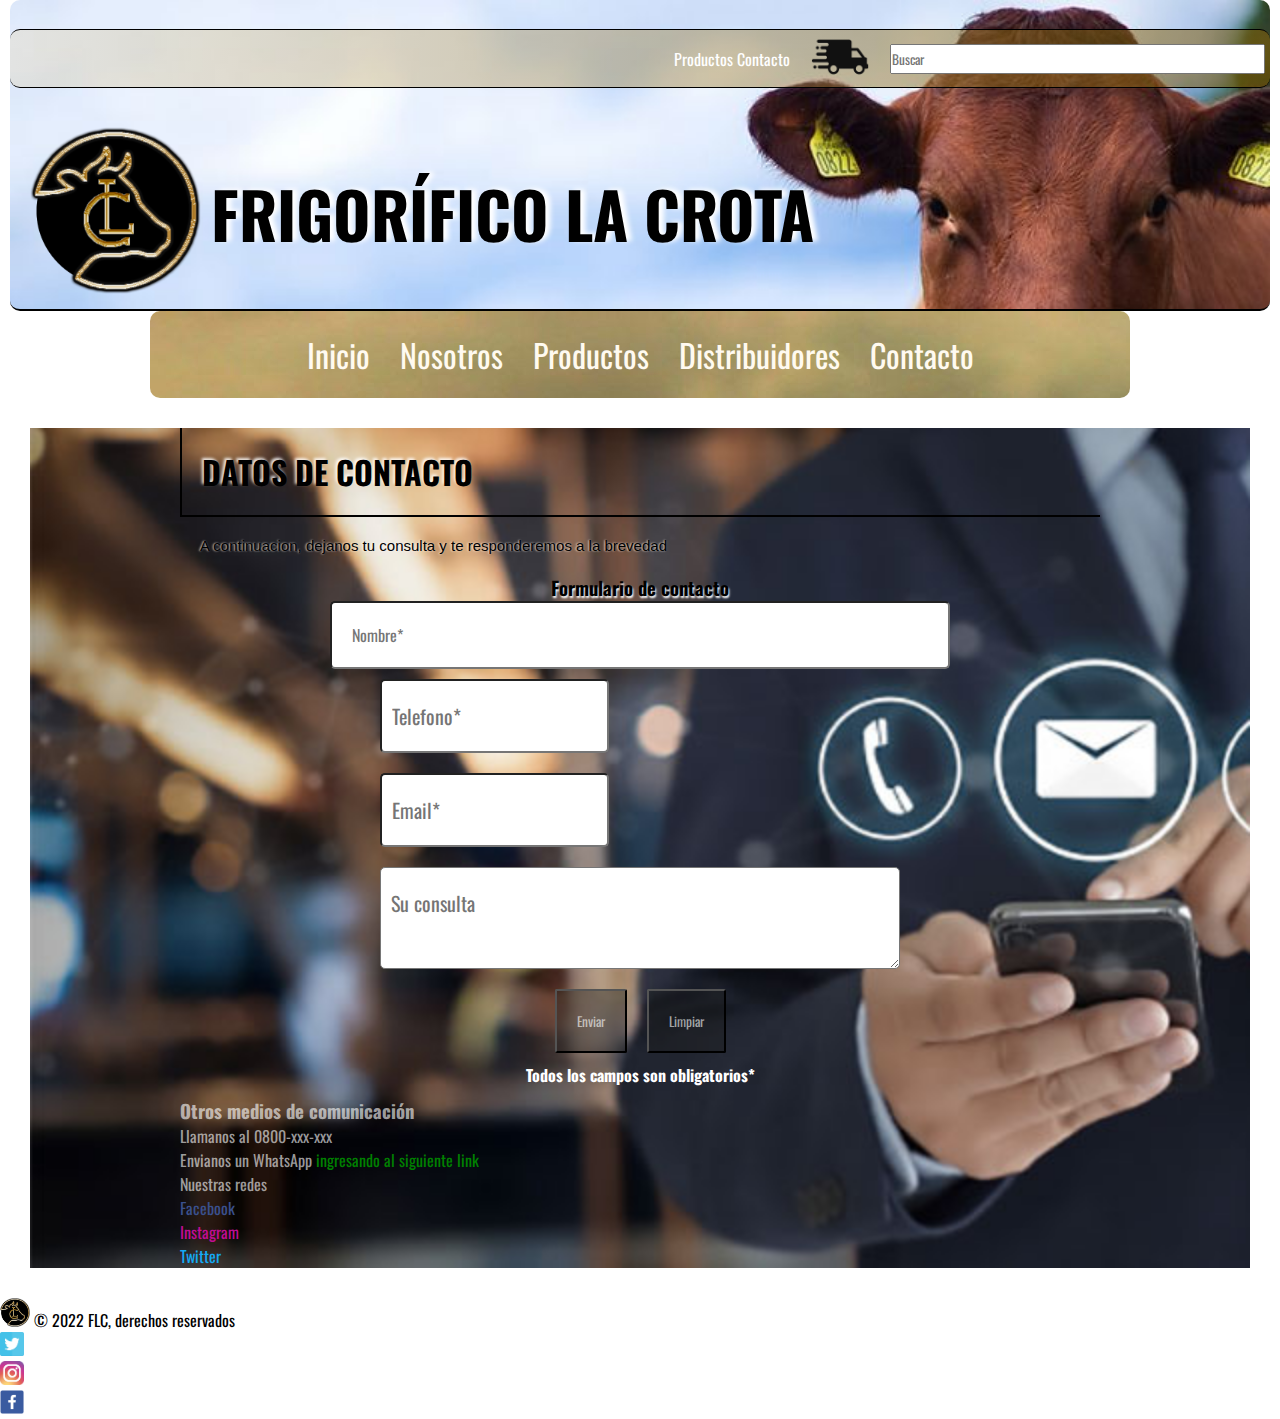
==== commit 588366b0: "modif menu desktop" ====
--- a/pages/contacto.html
+++ b/pages/contacto.html
@@ -46,7 +46,7 @@
             <label for="check" class="checkbtn">
                 <i class="menu-icon"><img src="../assets/Iconos/pngegg.png"></i>
             </label>
-            <ul>
+            <ul class="list-unstyled">
                 <li><a class="items" href="../index.html">Inicio</a></li>
                 <li><a class="items" href="nosotros.html">Nosotros</a></li>
                 <li><a class="items" href="productos.html">Productos</a></li>
--- a/style.css
+++ b/style.css
@@ -662,24 +662,32 @@
     width: auto;
     height: auto;
     margin: 0 10px;
-    padding: 5px;
+    padding: 5px 0;
+    display: flex;
+    justify-content: center;
+    margin: 0 150px;
 }
 .headerMenu ul {
     list-style: none;
     display: flex;
-    justify-content: center;
+    justify-content: baseline;
     align-content: center;
+    margin: 0 10px;
+    padding: 10px 30px;
+}
+.headerMenu ul li {
+    display: flex;
+    margin: 0 10px;
+
 }
 .headerMenu ul li .items {
-    display: flex;
-    justify-content: center;
     width: 100%;
     text-align: center;
     font-family: 'Oswald', sans-serif;
-    font-size: 30px;
+    font-size: 2rem;
     text-decoration: none;
     color: rgb(255, 250, 240);
-    margin: 20px;
+    margin: 5px;
 }
 #check {
     display: none;
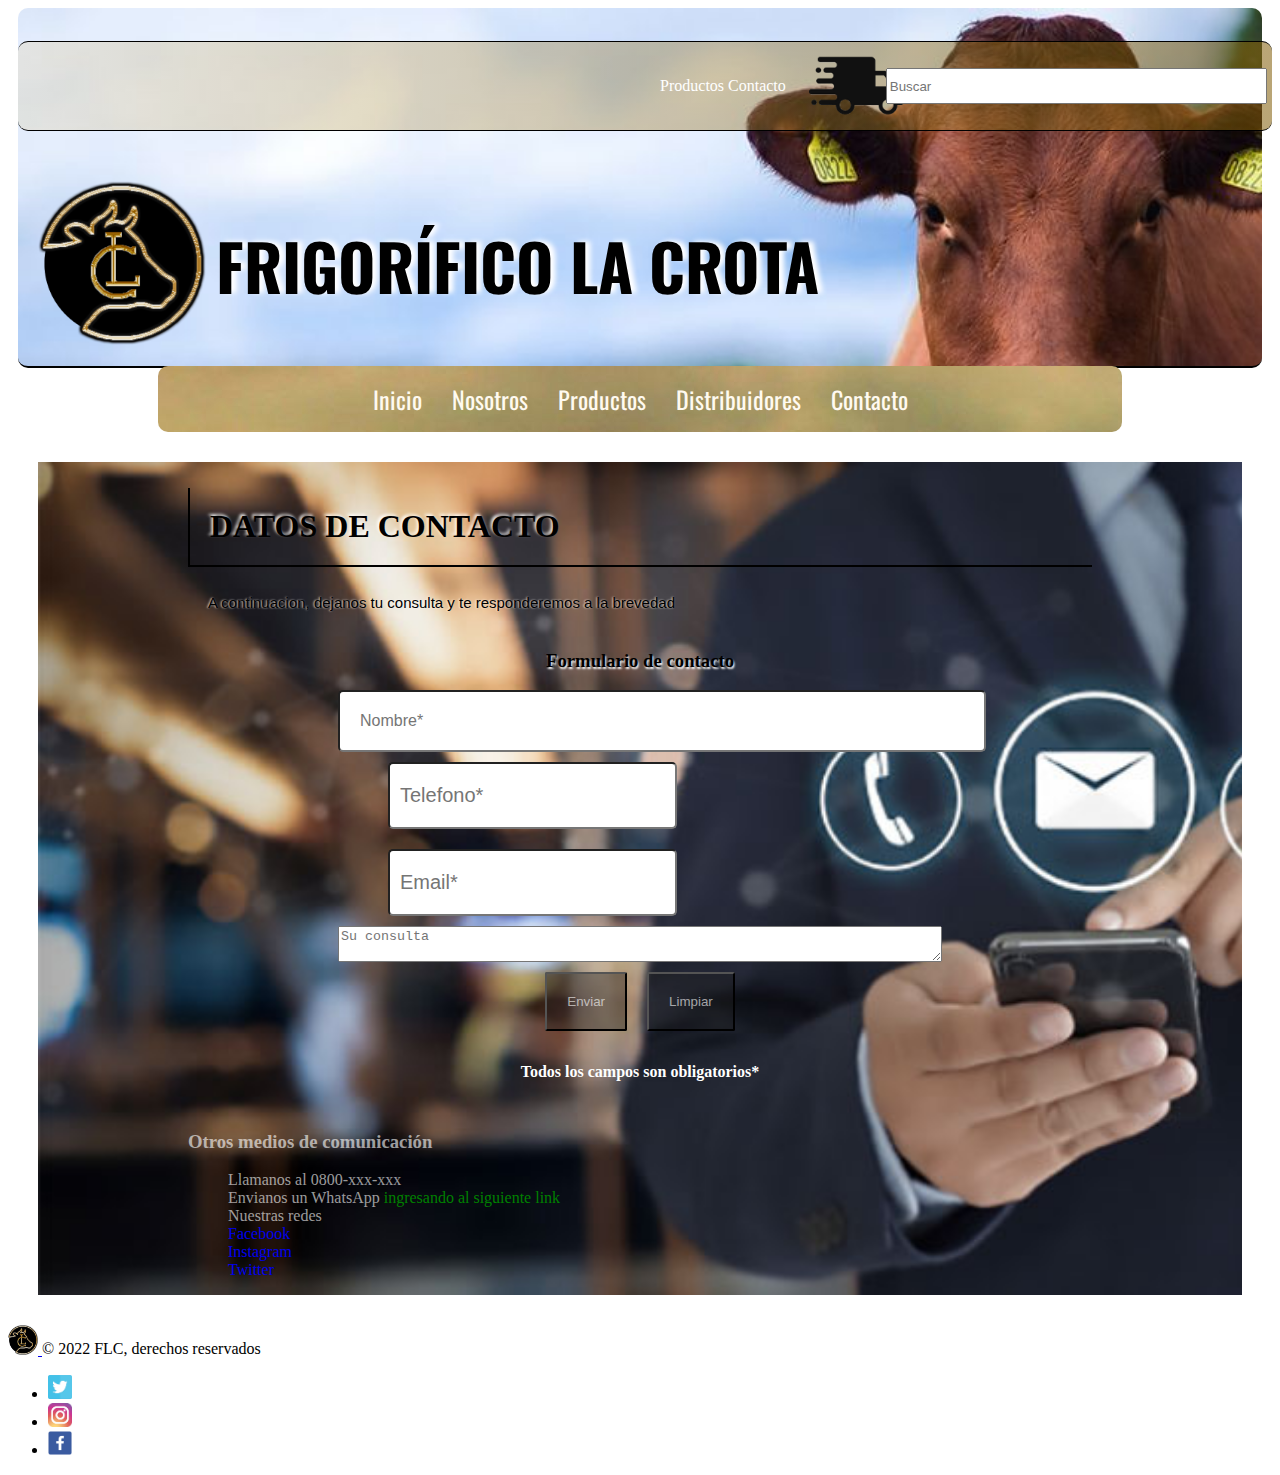
==== commit 3170451e: "modif todas las pages a scss en documento main" ====
--- a/pages/contacto.html
+++ b/pages/contacto.html
@@ -6,7 +6,7 @@
     <meta name="viewport" content="width=device-width, initial-scale=1.0">
     <title>Contacto</title>
     <link rel="icon" href="../assets/logo.ico">
-    <link rel="stylesheet" href="../style.css">
+    <link rel="stylesheet" href="../sass/main.css">
     <link href="https://cdn.jsdelivr.net/npm/bootstrap@5.2.0/dist/css/bootstrap.min.css" rel="stylesheet" integrity="sha384-gH2yIJqKdNHPEq0n4Mqa/HGKIhSkIHeL5AyhkYV8i59U5AR6csBvApHHNl/vI1Bx" crossorigin="anonymous">
     <link rel="preconnect" href="https://fonts.googleapis.com">
     <link rel="preconnect" href="https://fonts.gstatic.com" crossorigin>
@@ -44,7 +44,7 @@
         <nav class="headerMenu">
             <input type="checkbox" id="check">
             <label for="check" class="checkbtn">
-                <i class="menu-icon"><img src="../assets/Iconos/pngegg.png"></i>
+                <i class="menu__icon"><img src="../assets/Iconos/pngegg.png"></i>
             </label>
             <ul class="list-unstyled">
                 <li><a class="items" href="../index.html">Inicio</a></li>
@@ -56,7 +56,7 @@
         </nav>
         <!--desarrollo pagina contacto-->
         <section class="contact">
-            <div>
+            <div class="tittle">
                 <div>
                     <h2>DATOS DE CONTACTO</h2>
                 </div>
--- a/sass/main.css
+++ b/sass/main.css
@@ -0,0 +1,1399 @@
+/*incluyo variable*/ /*import animations*/
+@keyframes slider {
+  0% {
+    margin-left: 0;
+  }
+  33% {
+    margin-left: 0;
+  }
+  35% {
+    margin-left: -100%;
+  }
+  66% {
+    margin-left: -100%;
+  }
+  70% {
+    margin-left: -200%;
+  }
+  100% {
+    margin-left: -200%;
+  }
+}
+@keyframes text {
+  0% {
+    filter: hue-rotate(0deg);
+  }
+  100% {
+    filter: hue-rotate(30deg);
+  }
+}
+/*VAR sass*/
+/*index mobile*/
+@media (max-width: 767px) {
+  /*defino disposicion index mobile*/
+  #gridIndex {
+    display: grid;
+    grid-template-areas: "navegador" "header" "seccion2" "seccion" "footer";
+    animation: aparecer;
+    animation-duration: 3s;
+    /*header index mobile*/
+    /*menu mobile*/
+    /*slider mobile*/
+  }
+  #gridIndex header {
+    grid-area: header;
+  }
+  #gridIndex nav {
+    grid-area: navegador;
+  }
+  #gridIndex section {
+    grid-area: seccion;
+  }
+  #gridIndex article {
+    grid-area: seccion2;
+  }
+  #gridIndex footer {
+    grid-area: footer;
+  }
+  #gridIndex .container__index .headerTop {
+    width: auto;
+    height: auto;
+  }
+  #gridIndex .container__index .headerTop .searchHeader {
+    display: none;
+  }
+  #gridIndex .container__index .headerTop .headerBottom {
+    background-image: url(../assets/Imagenes/carneasada.jpg);
+    background-repeat: no-repeat;
+    background-size: cover;
+    border-radius: 5px;
+    padding: 30px 0;
+    display: flex;
+    justify-content: baseline;
+    align-items: center;
+    width: auto;
+    height: auto;
+    margin: 0 auto;
+  }
+  #gridIndex .container__index .headerTop .headerBottom .logo {
+    flex-grow: 2;
+    width: 10%;
+  }
+  #gridIndex .container__index .headerTop .headerBottom .logo img {
+    width: 100%;
+  }
+  #gridIndex .container__index .headerTop .headerBottom .tittle {
+    flex-grow: 3;
+    padding: 10px;
+  }
+  #gridIndex .container__index .headerTop .headerBottom .tittle h1 {
+    width: 100%;
+    height: auto;
+    font-size: 30px;
+    font-family: "Oswald";
+    text-shadow: 3px 1px 3px #fff8f1;
+  }
+  #gridIndex .container__index .centerIndex {
+    text-align: center;
+    width: 100%;
+    height: auto;
+    padding: 30px 10px;
+    border-top: 2px #000000 solid;
+  }
+  #gridIndex .container__index .centerIndex .indexSlogan {
+    width: 100%;
+    height: auto;
+    padding: 20px;
+    background-color: rgba(183, 123, 44, 0.3215686275);
+    border-radius: 2px;
+  }
+  #gridIndex .container__index .centerIndex .indexSlogan p {
+    font-size: 1rem;
+  }
+  #gridIndex .container__index .centerIndex .imgCenter img {
+    display: none;
+  }
+  #gridIndex .headerMenu #check {
+    display: none;
+  }
+  #gridIndex .headerMenu .checkbtn {
+    display: flex;
+    justify-content: flex-end;
+    cursor: pointer;
+  }
+  #gridIndex .headerMenu .checkbtn .menu__icon {
+    width: 100%;
+    height: auto;
+    display: flex;
+    position: absolute;
+    justify-content: flex-end;
+    padding: 10px;
+  }
+  #gridIndex .headerMenu .checkbtn .menu__icon img {
+    width: 10%;
+    border: solid rgba(255, 255, 255, 0.6117647059) 2px;
+    border-radius: 2px;
+  }
+  #gridIndex .headerMenu ul {
+    display: block;
+    position: fixed;
+    left: -100%;
+    width: 50%;
+    height: auto;
+    right: 0;
+    border-radius: 20px;
+    margin-top: 40px;
+    margin-right: 15px;
+  }
+  #gridIndex .headerMenu ul li {
+    display: flex;
+    justify-content: center;
+    margin: 0;
+    border: solid #250808 1px;
+    background-color: rgba(250, 228, 177, 0.7803921569);
+    border-radius: 10px;
+    padding: 10px;
+  }
+  #gridIndex .headerMenu ul li a {
+    color: #614504;
+    font-family: "Oswald";
+    font-size: px;
+    text-decoration: none;
+  }
+  #gridIndex .headerMenu #check:checked ~ ul {
+    left: auto;
+    transition: all 0.25s;
+  }
+  #gridIndex article .slider {
+    width: 100%;
+    height: auto;
+    overflow: hidden;
+    border: solid #9e6139 2px;
+  }
+  #gridIndex article .slider ul {
+    display: flex;
+    justify-content: center;
+    align-items: center;
+    width: 300%;
+    padding: 0;
+    margin: 0;
+    animation: slider 20s infinite;
+  }
+  #gridIndex article .slider ul li {
+    width: 100%;
+    list-style: none;
+  }
+  #gridIndex article .slider ul li img {
+    justify-content: center;
+    align-items: center;
+    width: 100%;
+  }
+  #gridIndex .firstBox {
+    width: auto;
+    height: auto;
+    text-align: center;
+    margin-top: 20px;
+    border-top: 3px grey solid;
+    border-radius: 5px;
+    margin: 10px 30px;
+    padding: 10px 0;
+    border-bottom: 3px grey solid;
+    border-radius: 5px;
+  }
+  #gridIndex .firstBox h2 {
+    color: #c0a367;
+    text-shadow: 1px 2px 2px #000000;
+    font-size: 15px;
+    margin: 10px;
+  }
+  #gridIndex .secondBox {
+    display: none;
+  }
+}
+/*defino version desktop*/
+@media (min-width: 768px) {
+  /*establezco disposicion index desktop*/
+  #gridIndex {
+    display: grid;
+    grid-template-areas: "header header" "navegador navegador" "seccion2 seccion2" "seccion info" "footer footer";
+    width: auto;
+    height: 100vh;
+    gap: 5px;
+    grid-template-rows: 0.5fr 1fr 1fr 1fr 1fr;
+    grid-template-columns: 2fr 1fr;
+    margin: 0 10px;
+    /*desarrllo index desktop*/
+    /*header*/
+    /*menu*/
+    /*slider*/
+    /*Contenido adicional 1*/
+    /*contenido adicional*/
+  }
+  #gridIndex header {
+    grid-area: header;
+  }
+  #gridIndex nav {
+    grid-area: navegador;
+  }
+  #gridIndex article {
+    grid-area: seccion2;
+  }
+  #gridIndex section {
+    grid-area: seccion;
+  }
+  #gridIndex aside {
+    grid-area: info;
+  }
+  #gridIndex footer {
+    grid-area: footer;
+  }
+  #gridIndex .container__index {
+    display: grid;
+    grid-template-rows: 0.5fr 1fr;
+    width: 100%;
+  }
+  #gridIndex .container__index .headerTop {
+    display: grid;
+    grid-template-rows: 0.5fr 1fr;
+    width: auto;
+    height: 100%;
+    border-radius: 10px;
+    margin: 0 10px;
+    align-items: center;
+    border-bottom: solid black 2px;
+    background-image: url(../assets/Imagenes/54e4feb73ad47_837_627!.jpg);
+    background-repeat: no-repeat;
+    background-size: cover;
+  }
+  #gridIndex .container__index .headerTop .searchHeader {
+    background: linear-gradient(to right, rgba(224, 202, 150, 0.2588235294), rgba(128, 91, 5, 0.5490196078));
+    width: 100%;
+    height: 50%;
+    display: flex;
+    justify-content: flex-end;
+    align-items: center;
+    padding: 5px;
+    border-bottom: solid black 1px;
+    border-top: solid black 1px;
+    border-radius: 10px;
+  }
+  #gridIndex .container__index .headerTop .searchHeader nav a {
+    text-decoration: none;
+    color: white;
+    width: 100px;
+  }
+  #gridIndex .container__index .headerTop .searchHeader a {
+    text-decoration: none;
+    color: white;
+    width: 100px;
+  }
+  #gridIndex .container__index .headerTop .searchHeader a img {
+    width: 100%;
+    height: auto;
+    padding: 20px;
+  }
+  #gridIndex .container__index .headerTop .searchHeader input {
+    width: 30%;
+    height: 30px;
+  }
+  #gridIndex .container__index .headerTop .headerBottom {
+    display: flex;
+    justify-content: baseline;
+    align-items: center;
+    width: 100%;
+    height: auto;
+  }
+  #gridIndex .container__index .headerTop .headerBottom .logo {
+    width: 15%;
+  }
+  #gridIndex .container__index .headerTop .headerBottom .logo a {
+    flex-grow: 1;
+    margin: 10px;
+    animation-name: aparecer;
+    animation-duration: 5s;
+  }
+  #gridIndex .container__index .headerTop .headerBottom .logo a img {
+    width: 100%;
+  }
+  #gridIndex .container__index .headerTop .headerBottom .logo a :hover {
+    transform: rotate(160deg);
+    transition-duration: 1.2s;
+  }
+  #gridIndex .container__index .headerTop .headerBottom .tittle {
+    flex-grow: 10;
+    padding: 10px;
+  }
+  #gridIndex .container__index .headerTop .headerBottom .tittle h1 {
+    width: 100%;
+    height: auto;
+    font-size: 4rem;
+    font-family: "Oswald";
+    text-shadow: 5px -1px 5px white;
+  }
+  #gridIndex .container__index .centerIndex {
+    display: grid;
+    grid-template-columns: 1fr 1fr;
+    gap: 20px;
+    justify-content: center;
+    align-content: center;
+    width: auto;
+    height: auto;
+    margin: 30px;
+    border-radius: 20px;
+    background-image: url(../assets/Imagenes/background.jpg);
+    background-repeat: no-repeat;
+    background-size: cover;
+    box-shadow: 7px 13px 37px #000;
+  }
+  #gridIndex .container__index .centerIndex .indexSlogan {
+    justify-items: center;
+    margin: 10px;
+    width: 100%;
+    height: auto;
+    border-radius: 20px;
+  }
+  #gridIndex .container__index .centerIndex .indexSlogan p {
+    text-align: center;
+    font-family: "Oswald", sans-serif;
+    color: transparent;
+    color: #000;
+    text-shadow: 3px 2px 2px #ffffff;
+    font-size: 2rem;
+    padding: 30px;
+    border-right: solid black 2px;
+    background-clip: text;
+    -webkit-background-clip: text;
+  }
+  #gridIndex .container__index .centerIndex .imgCenter {
+    display: flex;
+    justify-content: center;
+    align-content: center;
+    margin-right: 10px;
+  }
+  #gridIndex .container__index .centerIndex .imgCenter img {
+    width: 100%;
+    border-radius: 20px;
+    justify-items: center;
+    align-items: center;
+  }
+  #gridIndex .headerMenu {
+    background-image: url(../assets/Imagenes/footer.jpg);
+    border-radius: 10px;
+    width: auto;
+    height: auto;
+    margin: 0 10px;
+    padding: 5px 0;
+    display: flex;
+    justify-content: center;
+    margin: 0 150px;
+  }
+  #gridIndex .headerMenu #check {
+    display: none;
+  }
+  #gridIndex .headerMenu .checkbtn .menu__icon {
+    display: none;
+  }
+  #gridIndex .headerMenu ul {
+    list-style: none;
+    display: flex;
+    justify-content: center;
+    align-content: center;
+    margin: 0 150px;
+    padding: 10px 30px;
+  }
+  #gridIndex .headerMenu ul li {
+    margin: 0 10px;
+  }
+  #gridIndex .headerMenu ul li .items {
+    width: 100%;
+    text-align: center;
+    font-family: "Oswald", sans-serif;
+    font-size: 1.5rem;
+    text-decoration: none;
+    color: rgb(255, 250, 240);
+    margin: 5px;
+  }
+  #gridIndex .headerMenu ul li :hover {
+    color: #9e6139;
+    background-color: #FAE4B1;
+    border: solid #614504 3px;
+    border-radius: 5px;
+    padding: 10px;
+  }
+  #gridIndex .slider {
+    width: 100%;
+    margin: 10px 0;
+    height: auto;
+    overflow: hidden;
+    padding: 50px;
+  }
+  #gridIndex .slider ul {
+    display: flex;
+    width: 300%;
+    padding: 0;
+    animation: slider 20s infinite;
+  }
+  #gridIndex .slider ul li {
+    width: 100%;
+    list-style: none;
+  }
+  #gridIndex .slider ul li img {
+    width: 100%;
+    padding: 0 50px;
+    border-radius: 3px;
+  }
+  #gridIndex .firstBox {
+    background-image: url(../assets/Imagenes/backgroundGeneral.jpg);
+    background-size: cover;
+    width: 100%;
+    height: auto;
+    padding: 20px;
+    border-right: #000 solid 1px;
+    border-radius: 5px;
+  }
+  #gridIndex .firstBox h2 {
+    color: #fff8f1;
+    width: 100%;
+    height: auto;
+    text-align: center;
+    padding: 5px;
+    margin-bottom: 10px;
+    border-bottom: solid grey 2px;
+  }
+  #gridIndex .secondBox {
+    display: grid;
+    grid-template-rows: 1fr 2fr 2fr;
+    width: 100%;
+    height: auto;
+    padding: 20px 10px;
+    background: #6c6b67;
+    border-radius: 20px;
+    box-shadow: 7px 13px 37px #000;
+    font-family: "Gill Sans", "Gill Sans MT", Calibri, "Trebuchet MS", sans-serif;
+  }
+  #gridIndex .secondBox h3 {
+    color: #fff8f1;
+    width: 100%;
+    text-align: center;
+    padding: 10px 20px;
+    margin: 10px;
+    border-bottom: 1px solid black;
+  }
+  #gridIndex .secondBox .extend, #gridIndex .secondBox .extend--second {
+    box-shadow: -2px 6px 19px 4px #000;
+    border-radius: 5px;
+    padding: 30px;
+    text-align: center;
+    margin: 10px;
+    justify-content: center;
+    background-color: #67a1c0;
+  }
+  #gridIndex .secondBox .extend a, #gridIndex .secondBox .extend--second a {
+    text-decoration: none;
+    color: white;
+    text-shadow: -2px 0px 2px rgb(0, 0, 0);
+  }
+  #gridIndex .secondBox .extend :hover, #gridIndex .secondBox .extend--second :hover {
+    color: #250808;
+  }
+  #gridIndex .secondBox .extend--second {
+    background-color: #67c0b0;
+  }
+}
+/*mixin's mobile header universal, menu universal mobile*/
+/*mixin desarrollo nosotros y distribuidores mobile*/
+/*header desktop*/
+/*menu desktop*/
+/*desarrollo nosotros dist desktop*/
+/*desarrollo mobile*/
+@media (max-width: 767px) {
+  #gridOthers {
+    display: grid;
+    grid-template-areas: "navegador" "header" "seccion" "footer";
+    grid-template-rows: auto;
+    width: auto;
+    height: 100vh;
+    animation: aparecer;
+    animation-duration: 1s;
+    /*header page nosotros mobile*/
+    /*header page productos mobile*/
+    /*menu universal*/
+    /*page nosotros/distribuidores mobile*/
+    /*page prpductos mobile*/
+    /*page contactos*/
+  }
+  #gridOthers header {
+    grid-area: header;
+  }
+  #gridOthers nav {
+    grid-area: navegador;
+  }
+  #gridOthers section {
+    grid-area: seccion;
+  }
+  #gridOthers article {
+    grid-area: seccion2;
+  }
+  #gridOthers footer {
+    grid-area: footer;
+  }
+  #gridOthers .container__nosotros {
+    display: grid;
+  }
+  #gridOthers .container__nosotros .centerNosotros {
+    display: none;
+  }
+  #gridOthers .container__nosotros .headerTop {
+    width: auto;
+    height: auto;
+  }
+  #gridOthers .container__nosotros .headerTop .searchHeader {
+    display: none;
+  }
+  #gridOthers .container__nosotros .headerTop .headerBottom {
+    background-image: url(../assets/Imagenes/carneasada.jpg);
+    background-repeat: no-repeat;
+    background-size: cover;
+    border-radius: 5px;
+    padding: 30px 0;
+    display: flex;
+    justify-content: baseline;
+    align-items: center;
+    width: auto;
+    height: auto;
+    margin: 0 auto;
+  }
+  #gridOthers .container__nosotros .headerTop .headerBottom .logo {
+    flex-grow: 2;
+    width: 10%;
+  }
+  #gridOthers .container__nosotros .headerTop .headerBottom .logo img {
+    width: 100%;
+  }
+  #gridOthers .container__nosotros .headerTop .headerBottom .tittle {
+    flex-grow: 3;
+    padding: 10px;
+  }
+  #gridOthers .container__nosotros .headerTop .headerBottom .tittle h1 {
+    width: 100%;
+    height: auto;
+    font-size: 30px;
+    font-family: "Oswald";
+    text-shadow: 3px 1px 3px #fff8f1;
+  }
+  #gridOthers .container__nosotros .headerTop .headerBottom {
+    background-image: url(../assets/Imagenes/54e4feb73ad47_837_627!.jpg);
+  }
+  #gridOthers .container__productos {
+    display: grid;
+  }
+  #gridOthers .container__productos .headerTop {
+    width: auto;
+    height: auto;
+  }
+  #gridOthers .container__productos .headerTop .searchHeader {
+    display: none;
+  }
+  #gridOthers .container__productos .headerTop .headerBottom {
+    background-image: url(../assets/Imagenes/carneasada.jpg);
+    background-repeat: no-repeat;
+    background-size: cover;
+    border-radius: 5px;
+    padding: 30px 0;
+    display: flex;
+    justify-content: baseline;
+    align-items: center;
+    width: auto;
+    height: auto;
+    margin: 0 auto;
+  }
+  #gridOthers .container__productos .headerTop .headerBottom .logo {
+    flex-grow: 2;
+    width: 10%;
+  }
+  #gridOthers .container__productos .headerTop .headerBottom .logo img {
+    width: 100%;
+  }
+  #gridOthers .container__productos .headerTop .headerBottom .tittle {
+    flex-grow: 3;
+    padding: 10px;
+  }
+  #gridOthers .container__productos .headerTop .headerBottom .tittle h1 {
+    width: 100%;
+    height: auto;
+    font-size: 30px;
+    font-family: "Oswald";
+    text-shadow: 3px 1px 3px #fff8f1;
+  }
+  #gridOthers .container__productos .headerTop .headerBottom {
+    background-image: url(../assets/Imagenes/54e4feb73ad47_837_627!.jpg);
+  }
+  #gridOthers .headerMenu #check {
+    display: none;
+  }
+  #gridOthers .headerMenu .checkbtn {
+    display: flex;
+    justify-content: flex-end;
+    cursor: pointer;
+  }
+  #gridOthers .headerMenu .checkbtn .menu__icon {
+    width: 100%;
+    height: auto;
+    display: flex;
+    position: absolute;
+    justify-content: flex-end;
+    padding: 10px;
+  }
+  #gridOthers .headerMenu .checkbtn .menu__icon img {
+    width: 10%;
+    border: solid rgba(255, 255, 255, 0.6117647059) 2px;
+    border-radius: 2px;
+  }
+  #gridOthers .headerMenu ul {
+    display: block;
+    position: fixed;
+    left: -100%;
+    width: 50%;
+    height: auto;
+    right: 0;
+    border-radius: 20px;
+    margin-top: 40px;
+    margin-right: 15px;
+  }
+  #gridOthers .headerMenu ul li {
+    display: flex;
+    justify-content: center;
+    margin: 0;
+    border: solid #250808 1px;
+    background-color: rgba(250, 228, 177, 0.7803921569);
+    border-radius: 10px;
+    padding: 10px;
+  }
+  #gridOthers .headerMenu ul li a {
+    color: #614504;
+    font-family: "Oswald";
+    font-size: px;
+    text-decoration: none;
+  }
+  #gridOthers .headerMenu #check:checked ~ ul {
+    left: auto;
+    transition: all 0.25s;
+  }
+  #gridOthers .sectionContainer {
+    display: grid;
+    grid-template-rows: auto;
+    background-image: url(../assets/Imagenes/background.jpg);
+    background-repeat: no-repeat;
+    background-size: cover;
+    background-position: center;
+  }
+  #gridOthers .sectionContainer .tittle {
+    border-bottom: 2px black solid;
+    margin: 10px 0;
+    padding: 0 20px;
+    text-align: center;
+  }
+  #gridOthers .sectionContainer .tittle h2 {
+    font-size: 20px;
+    text-shadow: white 3px -1px 3px;
+  }
+  #gridOthers .sectionContainer .sectionBox-one {
+    margin: 10px 20px;
+    border-top: solid black 1px;
+    border-bottom: solid black 1px;
+    padding: 20px;
+    background-color: rgba(0, 0, 0, 0.3882352941);
+  }
+  #gridOthers .sectionContainer .sectionBox-one p {
+    color: white;
+    font-family: "Times New Roman", Times, serif;
+    font-size: 16px;
+  }
+  #gridOthers .sectionContainer .sectionBox-one video {
+    display: none;
+  }
+  #gridOthers .sectionContainer .sectionBox-two {
+    margin: 10px 20px;
+    border-top: solid black 1px;
+    border-bottom: solid black 1px;
+    padding: 20px;
+    background-color: rgba(0, 0, 0, 0.3882352941);
+  }
+  #gridOthers .sectionContainer .sectionBox-two p {
+    color: white;
+    font-family: "Times New Roman", Times, serif;
+    font-size: 16px;
+  }
+  #gridOthers .sectionContainer .list {
+    display: grid;
+    grid-template-columns: 1fr 1fr;
+    justify-content: center;
+    align-items: center;
+    margin-bottom: 20px;
+    padding: 0 80px;
+  }
+  #gridOthers .sectionContainer .list ul {
+    font-family: Impact, Haettenschweiler, "Arial Narrow Bold", sans-serif;
+    font-size: 30px;
+    margin: 10px;
+    padding: 100px;
+    align-items: center;
+    justify-content: center;
+    background-color: rgba(209, 203, 198, 0.6196078431);
+    border-radius: 5px;
+    list-style: none;
+  }
+  #gridOthers .sectionContainer .list ul li {
+    border-bottom: solid rgba(80, 63, 25, 0.3803921569) 1px;
+    color: #614504;
+  }
+  #gridOthers .sectionContainer .list ul li:hover {
+    color: white;
+    cursor: pointer;
+  }
+  #gridOthers .sectionContainer .list .iframe {
+    background-color: rgba(0, 0, 0, 0.3411764706);
+    display: flex;
+    justify-content: center;
+    align-items: center;
+    padding: 20px;
+    border-right: black solid 2px;
+    border-left: black solid 2px;
+    margin: 10px;
+  }
+  #gridOthers .products {
+    width: 100%;
+    height: auto;
+    display: grid;
+    gap: 10px;
+    padding: 20px;
+  }
+  #gridOthers .products .tittle {
+    display: flex;
+    justify-content: center;
+    align-items: center;
+    padding: 30px;
+    text-align: center;
+  }
+  #gridOthers .products .tittle h2 {
+    padding: 10px;
+    border-top: solid black 2px;
+    border-bottom: solid black 2px;
+    font-family: "Times New Roman", Times, serif;
+  }
+  #gridOthers .products .clasif {
+    display: grid;
+    grid-template-rows: 0.1fr 2fr;
+    width: 100%;
+    height: auto;
+    padding: 0 30px;
+  }
+  #gridOthers .products .clasif h3 {
+    background-color: beige;
+    padding: 20px;
+    margin: 0 20px;
+    font-size: 15px;
+  }
+  #gridOthers .products .clasif .items1 {
+    display: grid;
+    grid-template-columns: 1fr 1fr;
+    justify-content: baseline;
+    gap: 10px;
+    height: auto;
+    padding: 20px;
+  }
+  #gridOthers .products .clasif .items1 .one {
+    display: flex;
+    width: 100%;
+    justify-content: center;
+    border: solid 3px black;
+    border-radius: 10px;
+  }
+  #gridOthers .products .clasif .items1 .one .textOne {
+    position: absolute;
+    text-align: center;
+    background-color: rgba(0, 0, 0, 0.4588235294);
+    width: 20%;
+    border-radius: 5px;
+  }
+  #gridOthers .products .clasif .items1 .one .textOne h6 {
+    color: white;
+    font-size: 10px;
+  }
+  #gridOthers .products .clasif .items1 .one img {
+    width: 100%;
+    border-radius: 10px;
+  }
+  #gridOthers .contact {
+    display: grid;
+    grid-template-rows: 0.5fr 2fr;
+    align-items: center;
+    text-align: center;
+    background-image: url(../assets/Imagenes/portadacontacto.jpg);
+    margin-top: 5px;
+    border-radius: 10px;
+  }
+  #gridOthers .contact .tittleContact div h2 {
+    font-size: 20px;
+    padding: 10px;
+    text-align: center;
+    text-shadow: white 4px 2px 6px;
+  }
+  #gridOthers .contact .tittleContact div p {
+    font-size: 10px;
+    text-shadow: white 1px 2px 2px;
+  }
+  #gridOthers .contact .containerBottom {
+    display: grid;
+    grid-template-rows: 1fr 1fr;
+  }
+  #gridOthers .contact .containerBottom .formContainer {
+    margin: 0px auto;
+    padding-top: 20px;
+    margin: 5px;
+    background-color: rgba(255, 255, 255, 0.6117647059);
+    border-radius: 10px;
+  }
+  #gridOthers .contact .containerBottom .formContainer form {
+    display: flex;
+    flex-direction: column;
+    padding: 0 50px;
+  }
+  #gridOthers .contact .containerBottom .formContainer form .firstLine input {
+    width: 100%;
+  }
+  #gridOthers .contact .containerBottom .formContainer form input, #gridOthers .contact .containerBottom .formContainer form textarea {
+    padding: 0 20px;
+    border: 1px solid grey;
+    border-radius: 5px;
+    margin-bottom: 10px;
+    font-size: 10px;
+  }
+  #gridOthers .contact .containerBottom .listContact {
+    background-color: rgba(255, 255, 255, 0.6117647059);
+    padding: 0 10px;
+    margin: 20px 50px;
+    border-radius: 10px;
+  }
+  #gridOthers .contact .containerBottom .listContact .listTittle h3 {
+    font-size: 15px;
+    margin: 10px;
+  }
+  #gridOthers .contact .containerBottom .listContact .contactList ul {
+    list-style: none;
+  }
+  #gridOthers .contact .containerBottom .listContact .contactList ul li {
+    font-size: 10px;
+    margin: 10px;
+    list-style: none;
+  }
+  #gridOthers .contact .containerBottom .listContact .contactList ul li a {
+    text-decoration: none;
+    margin: 10px;
+  }
+  #gridOthers .contact .containerBottom .listContact .contactList ul li :nth-child(2) a {
+    color: green;
+    display: flex;
+    margin: 0;
+    justify-content: center;
+  }
+  #gridOthers .contact .containerBottom .listContact .contactList ul li :nth-child(3) a {
+    display: flex;
+    justify-content: center;
+    margin: 0;
+  }
+}
+/*desarrollo desktop*/
+@media (min-width: 768px) {
+  #gridOthers {
+    display: grid;
+    grid-template-areas: "header" "navegador" "seccion" "footer";
+    grid-template-rows: auto;
+    grid-template-columns: none;
+    width: auto;
+    height: 100vh;
+    /*header nosotros desktop*/
+    /*header productos desktop*/
+    /*menu universal*/
+    /*nosotros/distribuidores desktop*/
+    /*productos desktop*/
+  }
+  #gridOthers header {
+    grid-area: header;
+  }
+  #gridOthers nav {
+    grid-area: navegador;
+  }
+  #gridOthers section {
+    grid-area: seccion;
+  }
+  #gridOthers article {
+    grid-area: seccion2;
+  }
+  #gridOthers footer {
+    grid-area: footer;
+  }
+  #gridOthers .container__nosotros {
+    display: grid;
+  }
+  #gridOthers .container__nosotros .headerTop {
+    display: grid;
+    grid-template-rows: 0.5fr 1fr;
+    width: auto;
+    height: 100%;
+    border-radius: 10px;
+    margin: 0 10px;
+    align-items: center;
+    border-bottom: solid black 2px;
+    background-image: url(../assets/Imagenes/54e4feb73ad47_837_627!.jpg);
+    background-repeat: no-repeat;
+    background-size: cover;
+    animation-name: aparecer;
+    animation-duration: 2s;
+  }
+  #gridOthers .container__nosotros .headerTop .searchHeader {
+    background: linear-gradient(to right, rgba(224, 202, 150, 0.2588235294), rgba(128, 91, 5, 0.5490196078));
+    width: 100%;
+    height: 50%;
+    display: flex;
+    justify-content: flex-end;
+    align-items: center;
+    padding: 5px;
+    border-bottom: solid black 1px;
+    border-top: solid black 1px;
+    border-radius: 10px;
+  }
+  #gridOthers .container__nosotros .headerTop .searchHeader nav a {
+    text-decoration: none;
+    color: white;
+    width: 100px;
+  }
+  #gridOthers .container__nosotros .headerTop .searchHeader a {
+    text-decoration: none;
+    color: white;
+    width: 100px;
+  }
+  #gridOthers .container__nosotros .headerTop .searchHeader a img {
+    width: 100%;
+    height: auto;
+    padding: 20px;
+  }
+  #gridOthers .container__nosotros .headerTop .searchHeader input {
+    width: 30%;
+    height: 30px;
+  }
+  #gridOthers .container__nosotros .headerTop .headerBottom {
+    display: flex;
+    justify-content: baseline;
+    align-items: center;
+    width: 100%;
+    height: auto;
+  }
+  #gridOthers .container__nosotros .headerTop .headerBottom .logo {
+    flex-grow: 1;
+    width: 10%;
+    margin: 10px;
+    animation-name: aparecer;
+    animation-duration: 5s;
+  }
+  #gridOthers .container__nosotros .headerTop .headerBottom .logo img {
+    width: 100%;
+  }
+  #gridOthers .container__nosotros .headerTop .headerBottom .tittle {
+    flex-grow: 10;
+    padding: 10px;
+  }
+  #gridOthers .container__nosotros .headerTop .headerBottom .tittle h1 {
+    width: 100%;
+    height: auto;
+    font-size: 4rem;
+    font-family: "Oswald";
+    text-shadow: 5px -1px 5px white;
+  }
+  #gridOthers .container__nosotros .centerNosotros {
+    display: none;
+  }
+  #gridOthers .container__productos {
+    display: grid;
+    grid-template-rows: 0.5fr 2fr;
+    width: 100%;
+  }
+  #gridOthers .container__productos .headerTop {
+    display: grid;
+    grid-template-rows: 0.5fr 1fr;
+    width: auto;
+    height: 100%;
+    border-radius: 10px;
+    margin: 0 10px;
+    align-items: center;
+    border-bottom: solid black 2px;
+    background-image: url(../assets/Imagenes/54e4feb73ad47_837_627!.jpg);
+    background-repeat: no-repeat;
+    background-size: cover;
+    animation-name: aparecer;
+    animation-duration: 2s;
+  }
+  #gridOthers .container__productos .headerTop .searchHeader {
+    background: linear-gradient(to right, rgba(224, 202, 150, 0.2588235294), rgba(128, 91, 5, 0.5490196078));
+    width: 100%;
+    height: 50%;
+    display: flex;
+    justify-content: flex-end;
+    align-items: center;
+    padding: 5px;
+    border-bottom: solid black 1px;
+    border-top: solid black 1px;
+    border-radius: 10px;
+  }
+  #gridOthers .container__productos .headerTop .searchHeader nav a {
+    text-decoration: none;
+    color: white;
+    width: 100px;
+  }
+  #gridOthers .container__productos .headerTop .searchHeader a {
+    text-decoration: none;
+    color: white;
+    width: 100px;
+  }
+  #gridOthers .container__productos .headerTop .searchHeader a img {
+    width: 100%;
+    height: auto;
+    padding: 20px;
+  }
+  #gridOthers .container__productos .headerTop .searchHeader input {
+    width: 30%;
+    height: 30px;
+  }
+  #gridOthers .container__productos .headerTop .headerBottom {
+    display: flex;
+    justify-content: baseline;
+    align-items: center;
+    width: 100%;
+    height: auto;
+  }
+  #gridOthers .container__productos .headerTop .headerBottom .logo {
+    flex-grow: 1;
+    width: 10%;
+    margin: 10px;
+    animation-name: aparecer;
+    animation-duration: 5s;
+  }
+  #gridOthers .container__productos .headerTop .headerBottom .logo img {
+    width: 100%;
+  }
+  #gridOthers .container__productos .headerTop .headerBottom .tittle {
+    flex-grow: 10;
+    padding: 10px;
+  }
+  #gridOthers .container__productos .headerTop .headerBottom .tittle h1 {
+    width: 100%;
+    height: auto;
+    font-size: 4rem;
+    font-family: "Oswald";
+    text-shadow: 5px -1px 5px white;
+  }
+  #gridOthers .container__productos .centerNosotros {
+    display: none;
+  }
+  #gridOthers .container__productos #carouselOnly {
+    width: 100%;
+    height: auto;
+    padding: 50px;
+  }
+  #gridOthers .headerMenu {
+    background-image: url(../assets/Imagenes/footer.jpg);
+    border-radius: 10px;
+    width: auto;
+    height: auto;
+    margin: 0 10px;
+    padding: 5px 0;
+    display: flex;
+    justify-content: center;
+    margin: 0 150px;
+  }
+  #gridOthers .headerMenu #check {
+    display: none;
+  }
+  #gridOthers .headerMenu .checkbtn img {
+    display: none;
+  }
+  #gridOthers .headerMenu ul {
+    list-style: none;
+    display: flex;
+    justify-content: center;
+    align-content: center;
+    margin: 0 150px;
+    padding: 10px 30px;
+  }
+  #gridOthers .headerMenu ul li {
+    margin: 0 10px;
+  }
+  #gridOthers .headerMenu ul li .items {
+    width: 100%;
+    text-align: center;
+    font-family: "Oswald", sans-serif;
+    font-size: 1.5rem;
+    text-decoration: none;
+    color: rgb(255, 250, 240);
+    margin: 5px;
+  }
+  #gridOthers .headerMenu ul li a:hover {
+    color: #9e6139;
+    background-color: #FAE4B1;
+    border: solid #614504 3px;
+    border-radius: 5px;
+    padding: 10px;
+  }
+  #gridOthers .sectionContainer {
+    display: grid;
+    grid-template-rows: 1 3 1 3;
+    border-radius: 5px;
+    padding: 0 10px;
+    margin: 10px 50px;
+    background-image: url(../assets/Imagenes/background.jpg);
+    background-repeat: no-repeat;
+    background-size: cover;
+  }
+  #gridOthers .sectionContainer .tittle {
+    width: 100%;
+    padding: 10px 30px;
+    text-align: center;
+    text-decoration: underline;
+    font-size: 3rem;
+    color: #94b2d8;
+    text-shadow: 2px 2px 2px #1d1c1c;
+  }
+  #gridOthers .sectionContainer .sectionBox-one, #gridOthers .sectionContainer .sectionBox-two {
+    display: flex;
+    justify-content: space-between;
+    width: 100%;
+    height: auto;
+    padding: 10px;
+    border-bottom: 2px solid black;
+  }
+  #gridOthers .sectionContainer .sectionBox-one .boxVideo, #gridOthers .sectionContainer .sectionBox-two .boxVideo {
+    justify-content: center;
+    width: 100%;
+  }
+  #gridOthers .sectionContainer .sectionBox-one .boxVideo video, #gridOthers .sectionContainer .sectionBox-two .boxVideo video {
+    width: 100%;
+    padding: 50px 0;
+  }
+  #gridOthers .sectionContainer .sectionBox-one .textBox, #gridOthers .sectionContainer .sectionBox-two .textBox {
+    padding: 10px 10px;
+  }
+  #gridOthers .sectionContainer .sectionBox-one .textBox p, #gridOthers .sectionContainer .sectionBox-two .textBox p {
+    width: 100%;
+    height: auto;
+    padding: 10px;
+    font-size: 1rem;
+    justify-content: center;
+    text-align: center;
+    color: white;
+    text-shadow: -1px 1px 2px #000000;
+    font-family: "Times New Roman", Times, serif;
+  }
+  #gridOthers .sectionContainer .list {
+    display: grid;
+    grid-template-columns: 1fr 1fr;
+    justify-content: center;
+    align-items: center;
+    margin-bottom: 20px;
+    padding: 0 80px;
+  }
+  #gridOthers .sectionContainer .list ul {
+    font-family: Impact, Haettenschweiler, "Arial Narrow Bold", sans-serif;
+    font-size: 30px;
+    margin: 10px;
+    padding: 100px;
+    align-items: center;
+    justify-content: center;
+    background-color: rgba(209, 203, 198, 0.6196078431);
+    border-radius: 5px;
+    list-style: none;
+  }
+  #gridOthers .sectionContainer .list ul li {
+    border-bottom: solid rgba(80, 63, 25, 0.3803921569) 1px;
+    color: #614504;
+  }
+  #gridOthers .sectionContainer .list ul li:hover {
+    color: white;
+    cursor: pointer;
+  }
+  #gridOthers .sectionContainer .list .iframe {
+    background-color: rgba(0, 0, 0, 0.3411764706);
+    display: flex;
+    justify-content: center;
+    align-items: center;
+    padding: 20px;
+    border-right: black solid 2px;
+    border-left: black solid 2px;
+    margin: 10px;
+  }
+  #gridOthers .products {
+    width: 100%;
+    height: auto;
+    display: grid;
+    grid-template-rows: 0.1fr 1fr 1fr 0.4fr 0.5fr;
+    gap: 10px;
+    padding: 20px;
+  }
+  #gridOthers .products .tittle {
+    display: flex;
+    justify-content: center;
+    align-items: center;
+    padding: 30px;
+  }
+  #gridOthers .products .tittle h2 {
+    padding: 10px;
+    border-top: solid black 2px;
+    border-bottom: solid black 2px;
+    font-family: "Times New Roman", Times, serif;
+  }
+  #gridOthers .products .clasif {
+    display: grid;
+    grid-template-rows: 0.1fr 2fr;
+    width: 100%;
+    height: auto;
+    padding: 0 200px;
+  }
+  #gridOthers .products .clasif h3 {
+    background-color: beige;
+    padding: 20px;
+    margin: 0 20px;
+  }
+  #gridOthers .products .clasif .items1 {
+    display: grid;
+    grid-template-columns: 1fr 1fr 1fr;
+    justify-content: baseline;
+    gap: 10px;
+    height: auto;
+    padding: 20px;
+  }
+  #gridOthers .products .clasif .items1 .one {
+    display: flex;
+    justify-content: center;
+    border: solid 3px black;
+    border-radius: 10px;
+    position: relative;
+    overflow: hidden;
+    cursor: pointer;
+  }
+  #gridOthers .products .clasif .items1 .one img {
+    width: 100%;
+    border-radius: 10px;
+    transition: all 500ms ease-out;
+  }
+  #gridOthers .products .clasif .items1 .one .textOne {
+    position: absolute;
+    width: 100%;
+    height: 100%;
+    background-color: rgba(0, 0, 0, 0.4392156863);
+    transition: all 500ms ease-out;
+    opacity: 0;
+    visibility: hidden;
+    text-align: center;
+    font-size: 1rem;
+  }
+  #gridOthers .products .clasif .items1 .one:hover > .textOne {
+    opacity: 1;
+    visibility: visible;
+  }
+  #gridOthers .products .clasif .items1 .one:hover > .textOne h6 {
+    margin-top: 80px;
+    font-size: 1rem;
+    padding: 10px 20px;
+    color: #000;
+    font-family: "Times New Roman", Times, serif;
+    text-shadow: white 1px 1px 1px;
+  }
+  #gridOthers .contact {
+    display: grid;
+    grid-template-rows: auto;
+    margin: 30px;
+    background-image: url(../assets/Imagenes/portadacontacto.jpg);
+    background-repeat: no-repeat;
+    background-size: cover;
+    padding: 0 150px;
+  }
+  #gridOthers .contact .tittle div h2 {
+    border-bottom: solid black 2px;
+    border-left: black solid 2px;
+    padding: 20px;
+    font-size: 2rem;
+    text-shadow: rgba(255, 255, 255, 0.8588235294) -2px -2px 3px;
+  }
+  #gridOthers .contact .tittle div p {
+    margin: 20px;
+    font-family: "Lucida Sans", "Lucida Sans Regular", "Lucida Grande", "Lucida Sans Unicode", Geneva, Verdana, sans-serif;
+    font-size: 15px;
+    text-shadow: rgba(255, 255, 255, 0.8588235294) -1px 0px 2px;
+  }
+  #gridOthers .contact .containerBottom .formContainer {
+    display: grid;
+    grid-template-rows: auto;
+    align-items: center;
+  }
+  #gridOthers .contact .containerBottom .formContainer h3 {
+    text-align: center;
+    text-shadow: 1px 2px 2px white;
+  }
+  #gridOthers .contact .containerBottom .formContainer form {
+    display: flex;
+    flex-direction: column;
+    padding: 0px 150px;
+  }
+  #gridOthers .contact .containerBottom .formContainer form .firstLine input {
+    width: 100%;
+    padding: 20px;
+    border-radius: 5px;
+    font-size: 1rem;
+  }
+  #gridOthers .contact .containerBottom .formContainer form .secondLine input {
+    margin: 10px 50px;
+    padding: 20px 10px;
+    border-radius: 5px;
+    font-size: 10px;
+    font-size: 20px;
+  }
+  #gridOthers .contact .containerBottom .formContainer form .thirthLine {
+    display: flex;
+    justify-content: center;
+  }
+  #gridOthers .contact .containerBottom .formContainer form .thirthLine .boton {
+    background-color: rgba(29, 28, 28, 0.4117647059);
+    color: rgba(255, 255, 255, 0.6117647059);
+    cursor: pointer;
+    margin: 10px;
+    padding: 20px;
+    border-radius: 2px;
+  }
+  #gridOthers .contact .containerBottom .formContainer form .thirthLine .boton:hover {
+    background-color: green;
+  }
+  #gridOthers .contact .containerBottom .formContainer form h4 {
+    color: white;
+    text-align: center;
+    padding-bottom: 10px;
+  }
+  #gridOthers .contact .containerBottom .listContact .listTittle {
+    color: rgba(255, 255, 255, 0.6117647059);
+  }
+  #gridOthers .contact .containerBottom .listContact .contactList .list-unstyled {
+    list-style: none;
+  }
+  #gridOthers .contact .containerBottom .listContact .contactList .list-unstyled li {
+    color: rgba(255, 255, 255, 0.6117647059);
+  }
+  #gridOthers .contact .containerBottom .listContact .contactList .list-unstyled li:nth-child(2) a {
+    color: green;
+    text-decoration: none;
+  }
+  #gridOthers .contact .containerBottom .listContact .contactList .list-unstyled li:nth-child(3) a {
+    display: flex;
+    text-decoration: none;
+  }
+  #gridOthers .contact .containerBottom .listContact .contactList .list-unstyled li:nth-child(3) a a :first-child {
+    color: rgb(58, 80, 141);
+  }
+}/*# sourceMappingURL=main.css.map */